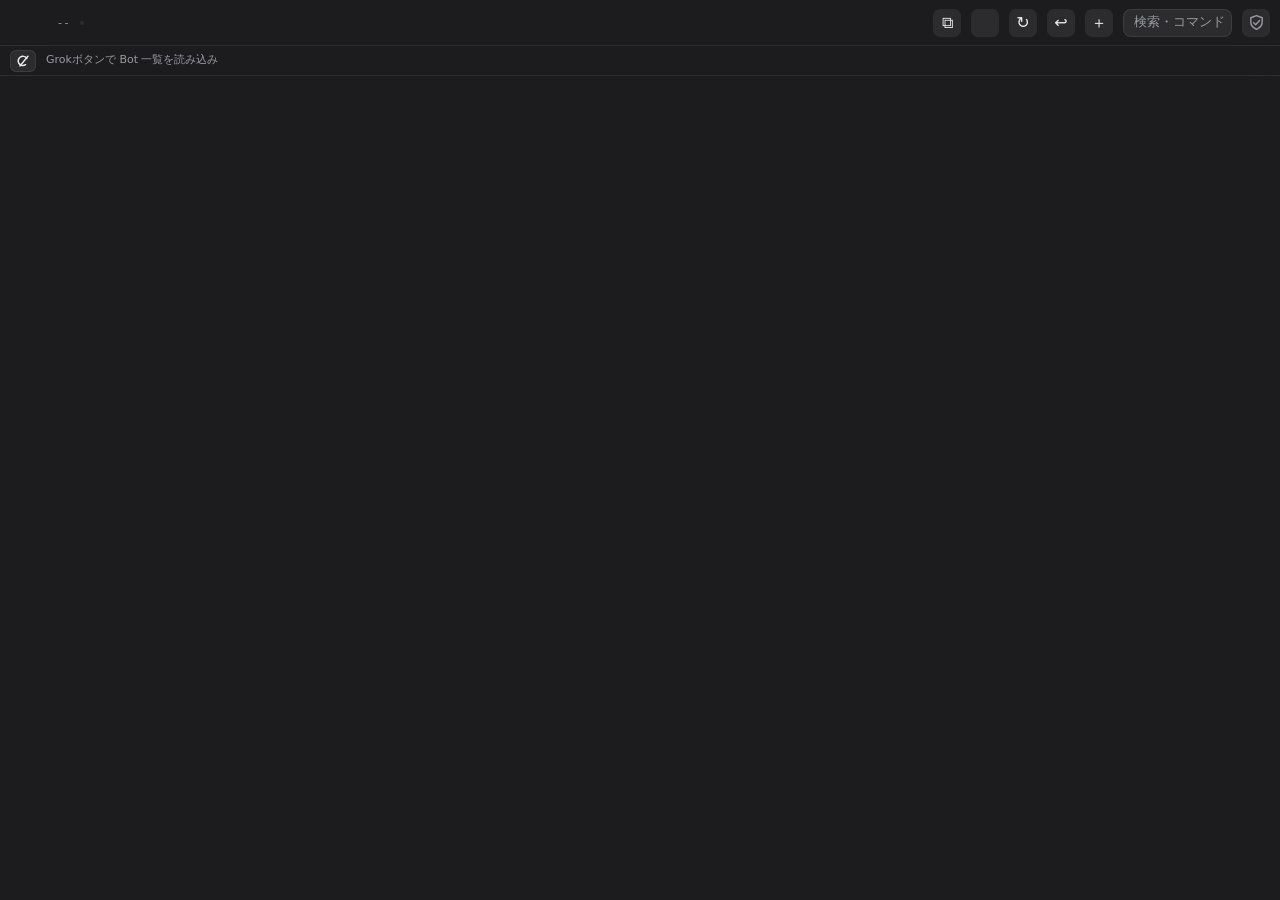
==== src/index.html @ b52bf48a "Initial public release" ====
<!DOCTYPE html><html lang="ja"><head><meta charset="utf-8">
<meta http-equiv="Content-Security-Policy" content="default-src 'self'; style-src 'self' 'unsafe-inline'; img-src 'self' https: data:">
<link rel="stylesheet" href="style.css"></head><body>
<header id="top">
  <div id="tl-space"></div>
  <div id="mem" title="このアプリ全体のメモリ使用量（全プロセスの合計）">--</div>
  <div class="seg" id="presets" role="tablist" aria-label="レイアウト"></div>
  <div id="strip" aria-label="ペイン一覧"></div>
  <div id="others-sep"></div><div id="others" aria-label="他のウィンドウのペイン"></div>
  <div id="queue-sum"></div>
  <div id="unread-sum" title="次の未読ペインへ (⌘J)"></div>
  <button id="save-warn"></button>
  <button class="icon-btn" id="ws-btn" title="レイアウト保存・切替（保存したペイン構成をワンクリックで開く）">⧉</button>
  <button class="icon-btn" id="sync-cols" title="上下の幅を同期: ON"></button>
  <button class="icon-btn" id="reload-all" title="全ペインを再読み込み (⌘⇧R)">↻</button>
  <button class="icon-btn" id="reopen" title="閉じたペインを開き直す (⌘⇧T)">↩</button>
  <button class="icon-btn" id="add" title="新しいペイン (⌘T)">＋</button>
  <button class="pill" id="cmdk" title="コマンドパレット (⌘K)"><span>検索・コマンド</span><kbd>⌘K</kbd></button>
  <button class="pill usage" id="u-codex" data-kind="codex" hidden><span class="uico"></span><span class="uval">--</span></button>
  <button class="pill usage" id="u-claude" data-kind="claude" hidden><span class="uico"></span><span class="uval">--</span></button>
  <button class="pill usage" id="u-kimi" data-kind="kimi" hidden><span class="uico"></span><span class="uval">--</span></button>
  <button class="pill usage" id="u-antigravity" data-kind="antigravity" hidden><span class="uico"></span><span class="uval">--</span></button>
  <button class="pill usage" id="usage" data-kind="grok" hidden><span class="uico"></span><span class="uval">--</span></button>
  <button class="icon-btn" id="approve-btn" title="承認Bot"><svg viewBox="0 0 18 18" width="17" height="17" fill="none" stroke="currentColor" stroke-width="1.5" stroke-linecap="round" stroke-linejoin="round"><path d="M9 1.8 15 4v4.6c0 3.6-2.5 6.2-6 7.6-3.5-1.4-6-4-6-7.6V4z"/><path d="M6 9.2l2.1 2.1L12.2 7"/></svg></button>
</header>
<nav id="favbar" aria-label="Grok Bot・お気に入り"><button id="fav-star" aria-label="Grok：Bot一覧を読み込み直す" title="Grok：クリックでBot一覧を読み込み直す（grok.com のサイドバーの全Bot・グループ。増えた・消えた・名前・アイコンを反映）"><svg viewBox="0 0 16 16" width="14" height="14" fill="none" stroke="currentColor" stroke-width="1.7" stroke-linecap="round"><path d="M12.3 5.1A5.3 5.3 0 1 0 10.9 12.2"/><path d="M4.6 13.6 13.6 2.6"/></svg></button><span id="gbar-note" role="status"></span><div id="favs"></div><span id="fav-hint">Grokボタンで Bot 一覧を読み込み</span></nav>
<div id="panes"></div>
<div id="drop-hint"></div>
<div id="splits"></div>
<script src="local-icons.js"></script><script src="gbar-pages.js"></script><script src="renderer.js"></script></body></html>
---- src/style.css ----
:root{
  --font:-apple-system,BlinkMacSystemFont,"SF Pro Text","Hiragino Sans","Hiragino Kaku Gothic ProN","Noto Sans JP","Segoe UI",system-ui,sans-serif;
  --bg:#1c1c1e; --bar:rgba(30,30,32,.72); --card:#232325; --head:#2a2a2d; --head-hi:#323236;
  --text:#ececf0; --dim:#9a9aa2; --line:rgba(255,255,255,.08); --line2:rgba(255,255,255,.14);
  --accent:#0a84ff; --glow:#ff9f0a; --badge:#ff453a; --ctl:rgba(255,255,255,.07); --ctl-hi:rgba(255,255,255,.13);
  --shadow:0 1px 2px rgba(0,0,0,.35),0 4px 14px rgba(0,0,0,.25);
}
body.light{
  --bg:#ececee; --bar:rgba(246,246,248,.78); --card:#fff; --head:#f6f6f8; --head-hi:#ffffff;
  --text:#1d1d1f; --dim:#6e6e73; --line:rgba(0,0,0,.08); --line2:rgba(0,0,0,.14);
  --ctl:rgba(0,0,0,.05); --ctl-hi:rgba(0,0,0,.09); --shadow:0 1px 2px rgba(0,0,0,.08),0 4px 14px rgba(0,0,0,.06);
}
*{box-sizing:border-box}
html,body{height:100%}
body{margin:0;background:var(--bg);color:var(--text);font:12.5px/1.3 var(--font);overflow:hidden;-webkit-font-smoothing:antialiased;user-select:none;cursor:default}
body.mac{background:transparent}
body.mac #panes{background:transparent}
button{font:inherit;color:inherit}
kbd{font:10.5px var(--font);color:var(--dim);background:var(--ctl);border:1px solid var(--line);border-radius:4px;padding:0 4px;margin-left:6px}

/* ---- top bar ---- */
#top{position:fixed;inset:0 0 auto 0;height:46px;display:flex;align-items:center;gap:10px;padding:0 10px;
  background:var(--bar);backdrop-filter:saturate(180%) blur(20px);border-bottom:1px solid var(--line);-webkit-app-region:drag;z-index:5}
#top>*{-webkit-app-region:no-drag}
#tl-space{width:0;flex:none;-webkit-app-region:drag}
body.mac #tl-space{width:68px}
.seg{display:flex;background:var(--ctl);border-radius:8px;padding:2px;gap:1px;flex:none}
.seg button{display:flex;align-items:center;gap:5px;border:0;background:transparent;border-radius:6px;padding:4px 7px;color:var(--dim);transition:background .15s,color .15s}
.seg button svg{fill:currentColor;opacity:.85}
.seg button span{font-size:11px;font-variant-numeric:tabular-nums}
.seg button:hover{color:var(--text);background:var(--ctl)}
.seg button.active{background:var(--head-hi);color:var(--text);box-shadow:0 1px 2px rgba(0,0,0,.25)}
#strip{flex:1;min-width:0;display:flex;gap:4px;overflow-x:auto;scrollbar-width:none;padding:2px 0}
#strip::-webkit-scrollbar{display:none}
.chip{display:flex;align-items:center;gap:5px;width:84px;flex:none;border:1px solid transparent;background:transparent;border-radius:7px;padding:3px 7px 3px 5px;color:var(--dim);transition:background .15s,color .15s,border-color .15s}
.chip:hover{background:var(--ctl);color:var(--text)}
.chip.focused{background:var(--ctl-hi);color:var(--text)}
.chip.colored{box-shadow:inset 2px 0 0 var(--pc)}
.chip.glow{color:var(--text);border-color:color-mix(in srgb,var(--glow) 60%,transparent);background:color-mix(in srgb,var(--glow) 14%,transparent)}
.clabel{flex:1;min-width:0;overflow:hidden;white-space:nowrap;text-overflow:clip;text-align:left}
.cfav,.fav{width:14px;height:14px;flex:none;display:grid;place-items:center}
.cfav img,.fav img{width:14px;height:14px;border-radius:3px}
.letter{width:14px;height:14px;border-radius:4px;background:var(--ctl-hi);font-size:9px;font-weight:700;display:grid;place-items:center;color:var(--dim)}
.cbadge,.badge{min-width:17px;height:17px;padding:0 5px;border-radius:9px;background:var(--badge);color:#fff;font-size:10.5px;font-weight:700;display:inline-grid;place-items:center;font-variant-numeric:tabular-nums;flex:none}
.chip:not(.glow) .cbadge{background:var(--ctl-hi);color:var(--text)}
#unread-sum{display:none;align-items:center;gap:6px;font-size:11.5px;color:var(--glow);font-weight:600;padding:3px 8px;border-radius:7px;cursor:pointer;flex:none}
#unread-sum.show{display:flex}
#unread-sum:hover{background:var(--ctl)}
/* (#01) 対応 n: opens the 対応キュー; the dot is the colour of the first item's kind (要返信 / 未確認の新着 / 観測異常 / 待機) */
#queue-sum{display:none;align-items:center;gap:6px;font-size:11.5px;color:var(--text);font-weight:600;padding:3px 8px;border-radius:7px;cursor:pointer;flex:none}
#queue-sum.show{display:flex}
#queue-sum:hover{background:var(--ctl)}
#queue-sum .dot{width:7px;height:7px;border-radius:50%;background:#30d158}
#queue-sum[data-k="REPLY"] .dot{background:var(--glow)}
#queue-sum[data-k="UNOPENED"] .dot{background:#64d2ff}
#queue-sum[data-k="ISSUE"] .dot{background:#ff453a}
#unread-sum .dot{width:7px;height:7px;border-radius:50%;background:var(--glow);box-shadow:0 0 8px var(--glow);animation:pulse 1.6s ease-in-out infinite}
.icon-btn{width:28px;height:28px;border-radius:7px;border:0;background:var(--ctl);font-size:16px;line-height:1;color:var(--text);flex:none;transition:background .15s}
.icon-btn:hover{background:var(--ctl-hi)} .icon-btn:disabled{opacity:.35}
.pill{display:flex;align-items:center;gap:2px;height:28px;border:1px solid var(--line);border-radius:8px;background:var(--ctl);color:var(--dim);padding:0 6px 0 10px;flex:none;transition:background .15s}
.pill:hover{background:var(--ctl-hi);color:var(--text)}

/* ---- pane cards ---- */
#panes{position:fixed;inset:0;background:var(--bg)}
.pane{position:absolute;border-radius:9px;background:var(--card);box-shadow:var(--shadow);outline:1px solid var(--line);
  transition:left .14s cubic-bezier(.2,.8,.2,1),top .14s cubic-bezier(.2,.8,.2,1),width .14s cubic-bezier(.2,.8,.2,1),height .14s cubic-bezier(.2,.8,.2,1),outline-color .2s,box-shadow .25s,opacity .16s,transform .16s}
.pane.entering{opacity:0;transform:scale(.97)} .pane.leaving{opacity:0;transform:scale(.97)}
.pane.hidden{opacity:0;pointer-events:none}
.pane.focused{outline:2px solid var(--accent);outline-offset:0}
.pane.unread{outline:2px solid var(--glow);box-shadow:0 0 0 1px var(--glow),0 0 18px color-mix(in srgb,var(--glow) 55%,transparent);animation:glow 1.8s ease-in-out infinite alternate}
@keyframes glow{from{box-shadow:0 0 0 1px var(--glow),0 0 8px color-mix(in srgb,var(--glow) 35%,transparent)}to{box-shadow:0 0 0 1px var(--glow),0 0 22px color-mix(in srgb,var(--glow) 70%,transparent)}}
@keyframes pulse{50%{opacity:.4}}
.head{height:30px;display:flex;align-items:center;gap:6px;padding:0 4px 0 9px;background:var(--head);border-radius:9px 9px 0 0;border-bottom:1px solid var(--line);position:relative;cursor:grab}
.pane.colored .head::before{content:"";position:absolute;left:0;top:7px;bottom:7px;width:3px;border-radius:0 3px 3px 0;background:var(--pc)}
.pane.colored .head{background:linear-gradient(90deg,color-mix(in srgb,var(--pc) 16%,var(--head)),var(--head) 60%)}
.pane.unread .head{background:linear-gradient(90deg,color-mix(in srgb,var(--glow) 22%,var(--head)),var(--head) 70%)}
.titlebox{flex:1;min-width:0;position:relative;height:22px;display:flex;align-items:center}
.title{flex:1;min-width:0;overflow:hidden;text-overflow:ellipsis;white-space:nowrap;cursor:text;padding:2px 4px;border-radius:5px}
.title:hover{background:var(--ctl)}
.title b{font-weight:600;margin-right:6px}
.title .sub{color:var(--dim)}
.url{position:absolute;inset:0;width:100%;opacity:0;pointer-events:none;background:var(--card);color:var(--text);border:1px solid var(--accent);border-radius:6px;padding:0 7px;font:12px var(--font);outline:none;box-shadow:0 0 0 3px color-mix(in srgb,var(--accent) 30%,transparent);transition:opacity .12s}
.pane.editing .url{opacity:1;pointer-events:auto}
.pane.editing .title{visibility:hidden}
.meta{display:flex;gap:5px;color:var(--dim);font-size:10.5px;flex:none}
.badge:empty{display:none}
.badge.quiet{background:var(--ctl-hi);color:var(--text)}
.tools{display:flex;gap:1px;flex:none;opacity:.0;transition:opacity .15s}
.pane:hover .tools,.pane.focused .tools,.pane.editing .tools{opacity:1}
.tools button{width:22px;height:22px;border:0;border-radius:5px;background:transparent;color:var(--dim);font-size:14px;line-height:1;display:grid;place-items:center;transition:background .12s,color .12s}
.tools button:hover{background:var(--ctl-hi);color:var(--text)}
.tools button.x:hover{background:#ff453a;color:#fff}
.tools button:disabled{opacity:.3;pointer-events:none}
.pane.loading .head::after{content:"";position:absolute;left:0;right:0;bottom:-1px;height:2px;background:linear-gradient(90deg,transparent,var(--accent),transparent);background-size:40% 100%;background-repeat:no-repeat;animation:load 1s linear infinite}
@keyframes load{from{background-position:-40% 0}to{background-position:140% 0}}
body.dragging .pane{outline-style:dashed}
.pane.drop-over{outline:2px dashed var(--accent);transform:scale(.99)}
.pane.drag-src{opacity:.6}
/* (dock) a header drag: the views are hidden behind stills of their pages; the light red preview is the place the dragged pane would take */
.pane .dockshot{display:none;position:absolute;left:0;top:30px;width:100%;height:calc(100% - 30px);border-radius:0 0 9px 9px;pointer-events:none}
body.docking .pane .dockshot[src]{display:block}
#drop-hint{display:none;position:fixed;z-index:6;pointer-events:none;border-radius:9px;background:rgba(255,69,58,.16);box-shadow:inset 0 0 0 2px rgba(255,69,58,.6);transition:left .08s,top .08s,width .08s,height .08s}
#drop-hint.on{display:block}
@media (prefers-reduced-motion:reduce){*{animation:none!important;transition:none!important}}

/* ---- favorites bar ---- */
#favbar{position:fixed;left:0;right:0;top:46px;height:30px;display:flex;align-items:center;gap:6px;padding:0 10px;background:var(--bar);backdrop-filter:saturate(180%) blur(20px);border-bottom:1px solid var(--line);z-index:4}
#favbar.drop-over{background:color-mix(in srgb,var(--accent) 18%,var(--bar))}
/* the Grok button (reads the Bot list again; spins while it reads) + its short outcome; pins / favorites / grok.com's sections follow */
#fav-star{display:grid;place-items:center;width:26px;height:22px;flex:none;padding:0;border:1px solid var(--line);border-radius:6px;background:var(--ctl);color:var(--text);transition:background .12s}
#fav-star:hover{background:var(--ctl-hi)}
#fav-star.busy{cursor:progress}
#fav-star.busy svg{animation:gspin 1s linear infinite}
@keyframes gspin{to{transform:rotate(360deg)}}
#gbar-note{flex:none;max-width:360px;overflow:hidden;white-space:nowrap;text-overflow:ellipsis;color:var(--dim);font-size:11px}
#gbar-note:empty{display:none}
/* one page of the bar at a time (renderer.js / gbar-pages.js): no sideways scroll; a fixed height so a page change never resizes it */
#favs{display:flex;align-items:center;gap:4px;overflow:hidden;min-width:0;flex:1;height:22px}
#gbar-next{margin-left:auto;color:var(--dim);font-size:11.5px}
#gbar-next:hover{color:var(--text)}
#fav-hint{color:var(--dim);font-size:11px;position:absolute;left:46px;pointer-events:none}
#gbar-note:not(:empty)~#fav-hint{display:none!important}
.fav-btn.gbot{max-width:136px;padding:0 7px 0 4px}
.gic{width:16px;height:16px;border-radius:50%;flex:none;object-fit:cover}
.gbot .fic{width:16px;height:16px;border-radius:50%}
.fav-btn.gpin{border-color:color-mix(in srgb,var(--glow) 45%,var(--line))}
.gmark{flex:none;font-size:9px;opacity:.75}
.gsec{flex:none;padding:0 2px 0 6px;color:var(--dim);font-size:10px;font-weight:600;white-space:nowrap}
.gsep{flex:none;width:1px;height:16px;margin:0 4px;background:var(--line2)}
.fav-btn{display:flex;align-items:center;gap:5px;width:auto;max-width:96px;overflow:hidden;white-space:nowrap;flex:none;height:22px;border:1px solid var(--line);background:var(--ctl);border-radius:6px;padding:0 8px;color:var(--text);transition:background .12s,transform .12s}
.fav-btn:hover{background:var(--ctl-hi)}
.fav-btn:active{transform:scale(.97)}
.fav-btn.drop-over{outline:2px dashed var(--accent)}
.fav-btn.drag-src{opacity:.5}
.fic{width:14px;height:14px;border-radius:4px;background:var(--ctl-hi);font-size:9px;font-weight:700;display:grid;place-items:center;flex:none;color:var(--dim)}
.flabel{flex:1;min-width:0;overflow:hidden;white-space:nowrap;text-overflow:clip;text-align:left;font-size:11.5px}
.cfav.ccount{min-width:14px;width:auto;height:14px;padding:0 3px;border-radius:7px;background:#8e8e93;color:#fff;font-size:10px;font-weight:700;line-height:14px;font-variant-numeric:tabular-nums}
.cfav.ccount.hot{background:var(--glow)}
.chip{height:24px;line-height:1}
.chip .cicon{flex:none;box-sizing:border-box;min-width:16px;height:16px;padding:0 3px;border-radius:5px;display:inline-flex;align-items:center;justify-content:center;background:var(--ctl-hi);color:var(--text);font-size:10px;font-weight:700;line-height:1;font-variant-numeric:tabular-nums}
.chip .cicon.ccount{border-radius:8px;background:#8e8e93;color:#fff}
.chip .cicon.ccount.hot{background:var(--glow)}
.chip .clabel{display:flex;align-items:center;height:16px;line-height:16px;font-size:12px}
.compact-btn{flex:none;height:24px;min-width:24px;border:none;border-radius:6px;background:transparent;color:var(--dim);font-size:13px;cursor:pointer}
.compact-btn:hover{background:var(--ctl)}
.compact-btn.active{background:var(--ctl-hi);color:var(--text)}
body.compact .chip{width:auto;padding:3px 4px;gap:0}
body.compact .chip .clabel{display:none}

.pill.usage{padding:0 5px 0 7px;gap:6px;margin-left:0;font-variant-numeric:tabular-nums}
.pill.usage.spin{opacity:.6}

:root{--wait:#30d158}
.pane.waiting:not(.unread){outline:2px solid var(--wait);box-shadow:0 0 0 1px var(--wait),0 0 16px color-mix(in srgb,var(--wait) 50%,transparent)}
.pane.waiting.unread{outline-color:var(--wait)}
.pane.waiting .head{background:linear-gradient(90deg,color-mix(in srgb,var(--wait) 20%,var(--head)),var(--head) 70%)}
.chip .wdot{flex:none;width:6px;height:6px;border-radius:50%;background:var(--wait);margin-left:3px;box-shadow:0 0 4px var(--wait)}
.chip{position:relative}
body.compact .chip .wdot{position:absolute;top:2px;right:2px;margin:0}
#splits{position:absolute;inset:0;pointer-events:none;z-index:5}
.splitter{position:absolute;pointer-events:auto;border-radius:3px;transition:background .12s}
.splitter.c{cursor:col-resize} .splitter.r{cursor:row-resize}
.splitter:hover,body.splitting .splitter{background:color-mix(in srgb,var(--accent) 55%,transparent)}
body.split-c{cursor:col-resize} body.split-r{cursor:row-resize}

.pill.usage .uico{display:grid;place-items:center;color:var(--text)}
.pill.usage .uico svg{width:14px;height:14px;display:block}
.pill.usage .uval{display:inline-flex;align-items:center;justify-content:center;gap:3px;width:36px;min-width:36px;height:20px;padding:0;border-radius:10px;font-size:11.5px;font-weight:700;line-height:1;color:var(--text);box-sizing:border-box}
.lv-g{--lv:#30d158}.lv-y{--lv:#ffb800}.lv-r{--lv:#ff453a}
.pill.usage.mode-left .uval{background:var(--lv);color:#fff;text-shadow:0 0 1px rgba(0,0,0,.25)}
.pill.usage.mode-left.lv-y .uval{color:#3a2c00;text-shadow:none}
.pill.usage.mode-used .uval{background:transparent;color:var(--lv);box-shadow:inset 0 0 0 1.6px var(--lv)}
.pill.usage.mode-today.lv-g{--lv:#8b5cf6}
.pill.usage.mode-today.lv-y{--lv:#b99bff}
.pill.usage.mode-today.lv-r{--lv:#e04fd8}
.pill.usage.mode-today .uval{background:var(--lv);color:#fff;text-shadow:0 0 1px rgba(0,0,0,.25)}
.pill.usage.mode-today.lv-y .uval{color:#2a1654;text-shadow:none}
.pill.usage .mico{display:block;width:14px;height:14px;-webkit-mask-size:contain;mask-size:contain;-webkit-mask-repeat:no-repeat;mask-repeat:no-repeat;-webkit-mask-position:center;mask-position:center;background:currentColor}
.pill.usage .gico{display:block;width:15px;height:15px;border-radius:4px}
.pill.usage.err .uval{background:transparent;box-shadow:none;color:var(--dim);font-weight:500}
.pill.usage.err{opacity:.8}
#top>.pill.usage{margin-left:0}
@media (max-width:1280px){#cmdk kbd{display:none}}
@media (max-width:1100px){#cmdk span{display:none}#cmdk::before{content:"⌘K"}#unread-sum kbd{display:none}.pill.usage{padding:0 3px 0 5px;gap:4px}.pill.usage .uval{width:32px;min-width:32px;font-size:11px}}
@media (max-width:900px){.pill.usage .uico{display:none}.pill.usage{padding:0 3px}}

.pill.usage.stale{opacity:.55}

/* waiting = green, working = red (decided by the bot's latest closing marker) */
:root{--work:#ff453a}
.pane.working{outline:2px solid var(--work);box-shadow:0 0 0 1px var(--work),0 0 14px color-mix(in srgb,var(--work) 45%,transparent);animation:none}
.pane.working.unread{outline-color:var(--work)}
.pane.working .head{background:linear-gradient(90deg,color-mix(in srgb,var(--work) 20%,var(--head)),var(--head) 70%)}
.pane.waiting{animation:none}
.chip.waiting{border-color:color-mix(in srgb,var(--wait) 65%,transparent);background:color-mix(in srgb,var(--wait) 14%,transparent);color:var(--text)}
.chip.working{border-color:color-mix(in srgb,var(--work) 65%,transparent);background:color-mix(in srgb,var(--work) 14%,transparent);color:var(--text)}
.chip.waiting .cicon.ccount{background:var(--wait);color:#fff}
.chip.working .cicon.ccount{background:var(--work);color:#fff}
.chip .wdot.work{background:var(--work);box-shadow:0 0 4px var(--work)}
.badge.wait{background:var(--wait)} .badge.work{background:var(--work)}
.chip .cicon{cursor:pointer}
.chip .cicon.copied{background:var(--wait);color:#fff}
.pane.waiting.unread{box-shadow:0 0 0 1px var(--wait),0 0 16px color-mix(in srgb,var(--wait) 50%,transparent);animation:none}

/* 上下の幅を同期 */
#sync-cols{display:grid;place-items:center;color:var(--dim)}
#sync-cols.on{color:#fff;background:var(--accent)}
#sync-cols.na{opacity:.35;cursor:default}
#sync-cols.pulse{animation:syncpulse .7s ease-out}
@keyframes syncpulse{0%{box-shadow:0 0 0 0 color-mix(in srgb,var(--accent) 80%,transparent);transform:scale(1)}40%{transform:scale(1.18)}100%{box-shadow:0 0 0 9px transparent;transform:scale(1)}}

/* 使用量表示: a gauge not shown (設定 > 使用量表示) / Antigravity (no web usage page: icon and "--" only, the popover explains) */
.pill.usage[hidden]{display:none}
.pill.usage.info .uval{background:transparent;box-shadow:none;color:var(--dim);font-weight:500}
/* not connected / sign-in lapsed (web) / Claude Code login expired (local) -> muted with a small warning mark; click opens the login window / re-auth dialog */
.pill.usage.needlogin{opacity:.75;position:relative;cursor:pointer}
.pill.usage.needlogin::after{content:"!";position:absolute;right:-3px;top:-4px;width:12px;height:12px;border-radius:50%;background:#ff9f0a;color:#1c1c1e;font-size:9px;font-weight:800;line-height:12px;text-align:center}

.meta .zind{color:#ffb800;font-weight:600}

/* memory meter (top-left, fixed width so it never shifts with the digits) */
#mem{flex:none;width:50px;text-align:right;font:11px/1 ui-monospace,"SF Mono",Menlo,Consolas,monospace;font-variant-numeric:tabular-nums;color:var(--dim);letter-spacing:0;white-space:nowrap;overflow:hidden;cursor:default}
/* notification chips of other windows */
#others-sep,#others{display:none;flex:none}
#others-sep.show{display:block;width:1px;height:20px;background:var(--line2);margin:0 4px 0 6px}
#others.show{display:flex;align-items:center;gap:4px;max-width:34%;overflow-x:auto;scrollbar-width:none}
#others::-webkit-scrollbar{display:none}
.owin{flex:none;font-size:9.5px;font-weight:700;color:var(--dim);border:1px solid var(--line2);border-radius:5px;min-width:15px;height:15px;line-height:13px;text-align:center;padding:0 3px;margin-left:2px}
.ochip{position:relative;flex:none;height:24px;min-width:24px;padding:0 3px;border:1px solid transparent;border-radius:7px;background:transparent;color:var(--dim);display:flex;align-items:center;justify-content:center;transition:background .15s}
.ochip:hover{background:var(--ctl);color:var(--text)}
.ochip .oc{box-sizing:border-box;min-width:16px;height:16px;padding:0 3px;border-radius:5px;display:inline-flex;align-items:center;justify-content:center;background:var(--ctl-hi);color:var(--text);font-size:10px;font-weight:700;font-variant-numeric:tabular-nums}
.ochip.glow{border-color:color-mix(in srgb,var(--glow) 60%,transparent);background:color-mix(in srgb,var(--glow) 14%,transparent);color:var(--text)}
.ochip.glow .oc{background:var(--glow);color:#fff}
.ochip.waiting{border-color:color-mix(in srgb,var(--wait) 65%,transparent);background:color-mix(in srgb,var(--wait) 14%,transparent);color:var(--text)}
.ochip.working{border-color:color-mix(in srgb,var(--work) 65%,transparent);background:color-mix(in srgb,var(--work) 14%,transparent);color:var(--text)}
.ochip.waiting .oc{background:var(--wait);color:#fff}
.ochip.working .oc{background:var(--work);color:#fff}
.ochip .od{position:absolute;top:2px;right:2px;width:6px;height:6px;border-radius:50%;background:var(--wait);box-shadow:0 0 4px var(--wait)}
.ochip .od.work{background:var(--work);box-shadow:0 0 4px var(--work)}
#approve-btn{display:grid;place-items:center;color:var(--dim)}
#approve-btn:hover{color:var(--text)}
#ws-btn.saved{background:var(--wait);color:#fff}
#ws-btn.active-ws{box-shadow:inset 0 -2px 0 var(--accent)}

/* sleeping panes */
.tools button.slp{font-size:12px;opacity:.38;filter:grayscale(1)}
.tools button.slp.on{opacity:1;filter:none;background:color-mix(in srgb,var(--accent) 22%,transparent)}
.pane .sleepph{display:none;position:absolute;left:0;right:0;top:30px;bottom:0;flex-direction:column;align-items:center;justify-content:center;gap:8px;color:var(--dim);cursor:pointer;background:color-mix(in srgb,var(--card) 80%,#000);border-radius:0 0 9px 9px}
.pane .sleepph span{font-size:15px;font-weight:600}
.pane .sleepph small{font-size:11px;opacity:.7;max-width:80%;text-align:center}
.pane.sleeping .sleepph{display:flex}
.pane.sleeping .sleepph:hover{color:var(--text)}
.chip .zz{font-size:9px;margin-left:2px;opacity:.8}

/* unopened = a sleeping pane got a new bot message (found by the background check). Cyan, distinct from green / red / orange / grey */
:root{--unop:#32d4f5}
.pane.unopened,.pane.unopened.waiting,.pane.unopened.working{outline:2px solid var(--unop);box-shadow:0 0 0 1px var(--unop),0 0 18px color-mix(in srgb,var(--unop) 55%,transparent);animation:none}
.pane.unopened .head{background:linear-gradient(90deg,color-mix(in srgb,var(--unop) 26%,var(--head)),var(--head) 70%)}
.pane .sleepph .sp2{display:none;color:var(--unop)}
.pane.unopened .sleepph .sp1{display:none}
.pane.unopened .sleepph .sp2{display:block}
.pane.unopened .sleepph{color:var(--unop)}
.chip.unopened{border-color:color-mix(in srgb,var(--unop) 70%,transparent);background:color-mix(in srgb,var(--unop) 16%,transparent);color:var(--text)}
.chip.unopened .cicon.ccount,.chip .cicon.ccount.unop{background:var(--unop);color:#04323d}
.ochip.unopened{border-color:color-mix(in srgb,var(--unop) 70%,transparent);background:color-mix(in srgb,var(--unop) 16%,transparent);color:var(--text)}
.ochip.unopened .oc{background:var(--unop);color:#04323d}
.badge.unop{background:var(--unop);color:#04323d}

/* done = latest marker is 🟣 終了 (nothing left to do): purple ring / chip / count / dot. No glow, no notification. */
:root{--done:#a855f7}
.pane.done{outline:2px solid var(--done);box-shadow:0 0 0 1px var(--done),0 0 14px color-mix(in srgb,var(--done) 45%,transparent);animation:none}
.pane.done .head{background:linear-gradient(90deg,color-mix(in srgb,var(--done) 20%,var(--head)),var(--head) 70%)}
.chip.done{border-color:color-mix(in srgb,var(--done) 65%,transparent);background:color-mix(in srgb,var(--done) 14%,transparent);color:var(--text)}
.chip.done .cicon.ccount{background:var(--done);color:#fff}
.chip .wdot.done{background:var(--done);box-shadow:0 0 4px var(--done)}
.badge.done{background:var(--done);color:#fff}
.ochip.done{border-color:color-mix(in srgb,var(--done) 65%,transparent);background:color-mix(in srgb,var(--done) 14%,transparent);color:var(--text)}
.ochip.done .oc{background:var(--done);color:#fff}
.ochip .od.done{background:var(--done);box-shadow:0 0 4px var(--done)}
/* unopened (cyan) stays on top of green / red / purple */
.pane.unopened.done{outline:2px solid var(--unop);box-shadow:0 0 0 1px var(--unop),0 0 18px color-mix(in srgb,var(--unop) 55%,transparent)}
.chip.unopened.done{border-color:color-mix(in srgb,var(--unop) 70%,transparent);background:color-mix(in srgb,var(--unop) 16%,transparent)}

/* sleeping placeholder keeps the pane's marker colour: purple = 終了, green = 待機中 (cyan 'unopened' still wins) */
.pane.sleeping.done:not(.unopened) .sleepph{color:var(--done)}
.pane.sleeping.waiting:not(.unopened) .sleepph{color:var(--wait)}
.pane.sleeping.done:not(.unopened) .sleepph:hover,.pane.sleeping.waiting:not(.unopened) .sleepph:hover{color:var(--text)}

/* the request quoted above the 🟢 marker, shown while a 待機中 pane sleeps */
.pane .sleepph .sleepq{display:none;margin:2px 0 0;max-width:82%;max-height:42%;overflow:auto;text-align:left;white-space:pre-wrap;word-break:break-word;font-size:12.5px;font-weight:400;line-height:1.5;color:var(--text);padding:8px 12px;border-left:3px solid var(--wait);border-radius:0 8px 8px 0;background:color-mix(in srgb,var(--wait) 10%,transparent)}
.pane .sleepph .sleepq.on{display:block}

/* (#33) the background check of a sleeping pane: last success / next check / failures in a row, or stopped after a sign-in page (two buttons) */
.pane .sleepph .chk{display:none;align-items:center;gap:8px;flex-wrap:wrap;justify-content:center;max-width:86%}
.pane .sleepph .chk.on{display:flex}
.pane .sleepph .chk .chkt{font-size:11.5px;font-weight:500;opacity:.85}
.pane .sleepph .chk .pbx{display:none}
.pane .sleepph .chk.hold .pbx{display:inline-flex;align-items:center}
.pane .sleepph .chk.hold .chkt{color:var(--accent);font-weight:600;opacity:1}

.pane .sleepph .sleepid{display:flex;flex-direction:column;align-items:center;gap:2px;max-width:86%;text-align:center;margin-bottom:4px}
.pane .sleepph .sleepid .sn{font-size:22px;font-weight:700;line-height:1.25;color:var(--text);word-break:break-word}
.pane .sleepph .sleepid .sg{font-size:13px;font-weight:500;opacity:.8;word-break:break-word}
/* (#22) restored asleep after a restart: name / group / marker are the saved ones (前回・未再確認); muted, no marker colour */
.pane .sleepph .sleepr{display:none;max-width:86%;text-align:center;font-size:12px;font-weight:500;opacity:.8;word-break:break-word;margin-top:-4px}
.pane .sleepph .sleepr.on{display:block}

/* stale = the green / red / purple shown is the last confirmed value, not yet confirmed for the page as it is now (reload / move / reply being written) */
.chip.stale .wdot,.pane.stale .badge{opacity:.45}
.meta .lastok{font-weight:600}

/* panes.json could not be read (recovery) or saved: stays until resolved; click = recovery list / retry */
#save-warn{display:none;align-items:center;height:24px;padding:0 9px;border:0;border-radius:7px;background:rgba(255,69,58,.16);color:#ff453a;font-size:11.5px;font-weight:600;flex:none;cursor:pointer}
#save-warn.show{display:flex}
#save-warn:hover{background:rgba(255,69,58,.26)}

/* waiting for a load slot (#31): a pane with nothing to show yet keeps its view hidden behind this placeholder (no blank page); a pane showing a
   page keeps it and says so in the header; a sleeping one says so in its placeholder. 取消 ends only the wait (idle: click loads it) */
.pane .loadph{display:none;position:absolute;left:0;right:0;top:30px;bottom:0;flex-direction:column;align-items:center;justify-content:center;gap:8px;color:var(--dim);background:var(--card);border-radius:0 0 9px 9px}
.pane.held .loadph{display:flex}
.pane .loadph span{font-size:14px;font-weight:600}
.pane .loadph small{font-size:11px;opacity:.7;max-width:80%;text-align:center}
.pane .loadph .lp2{display:none}
.pane.idle .loadph{cursor:pointer}
.pane.idle .loadph:hover{color:var(--text)}
.pane.idle .loadph .lp1,.pane.idle .loadph .lqx,.pane.idle .loadph small{display:none}
.pane.idle .loadph .lp2{display:block}
.pane .sleepph .sp3{display:none;align-items:center;gap:10px}
.pane.lqwait .sleepph .sp3{display:flex}
.pane.lqwait .sleepph .sp1,.pane.lqwait .sleepph .sp2{display:none}
.lpn{font-weight:500;margin-left:2px}
.lqx,.pbx{flex:none;height:22px;padding:0 10px;border:1px solid var(--line2);border-radius:6px;background:var(--ctl);color:var(--text);font-size:11.5px;font-weight:500;cursor:pointer}
.lqx:hover,.pbx:hover{background:var(--ctl-hi)}
.meta .lqw{color:var(--accent);font-weight:600}
.meta .lqx{height:18px;padding:0 6px;font-size:10.5px}

/* (#32) the page's renderer is gone: main hides the view, this placeholder says so (manual 再読み込み only; waiting for a slot / reloading
   instead of the button). A failed load / unresponsive page: a note in the header only */
.pane .goneph{display:none;position:absolute;left:0;right:0;top:30px;bottom:0;flex-direction:column;align-items:center;justify-content:center;gap:8px;color:var(--dim);background:var(--card);border-radius:0 0 9px 9px}
.pane.gone .goneph{display:flex}
.pane.gone .loadph{display:none}
.pane .goneph .gp1{font-size:15px;font-weight:600;color:var(--text)}
.pane .goneph small{font-size:11px;opacity:.7;max-width:80%;text-align:center}
.pane .goneph .gp2,.pane .goneph .gp3{display:none;align-items:center;gap:10px;font-size:13px;font-weight:600}
.pane.gone.lqwait .goneph .gpr,.pane.gone.loading .goneph .gpr{display:none}
.pane.gone.lqwait .goneph .gp2{display:flex}
.pane.gone.loading:not(.lqwait) .goneph .gp3{display:flex}
.meta .rfail{color:#ff9f0a;font-weight:600}
.meta .rhang{color:var(--dim);font-weight:600}
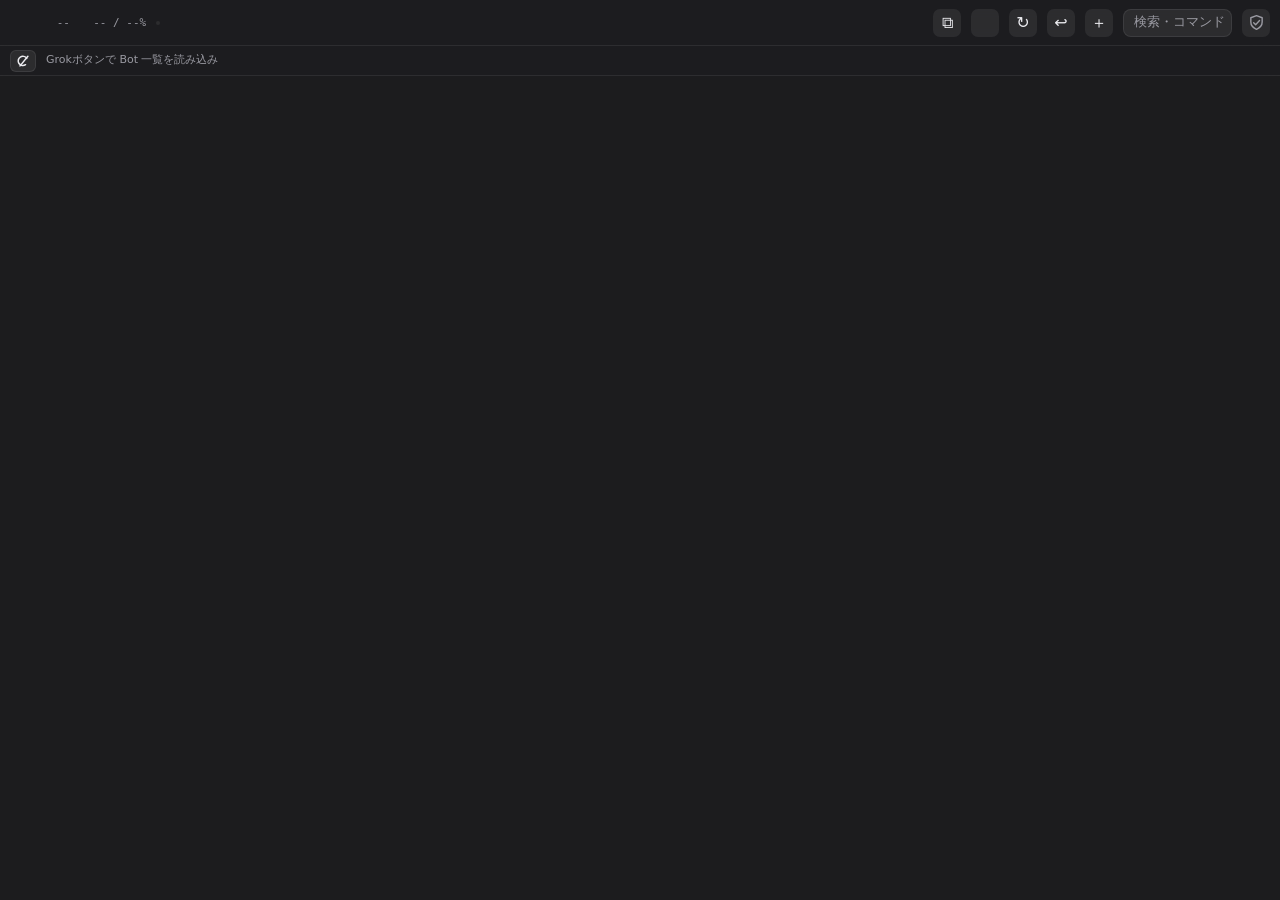
==== commit 82e76773: "Sync from private main (fb17e2c): sanitized (no personal bot URLs, names, settings or history)" ====
--- a/src/index.html
+++ b/src/index.html
@@ -4,6 +4,7 @@
 <header id="top">
   <div id="tl-space"></div>
   <div id="mem" title="このアプリ全体のメモリ使用量（全プロセスの合計）">--</div>
+  <div id="cpu" title="左 / 右%：左はBotsの全プロセスのCPU使用率の合計（1コアを100%として計算するため100%を超える場合があります）。右はMac全体のCPU使用率（全コア平均、0〜100%）。約2.5秒ごとに更新し、取得できない側は --（右の初回を含む）を表示します。">-- / --%</div>
   <div class="seg" id="presets" role="tablist" aria-label="レイアウト"></div>
   <div id="strip" aria-label="ペイン一覧"></div>
   <div id="others-sep"></div><div id="others" aria-label="他のウィンドウのペイン"></div>
@@ -21,10 +22,10 @@
   <button class="pill usage" id="u-kimi" data-kind="kimi" hidden><span class="uico"></span><span class="uval">--</span></button>
   <button class="pill usage" id="u-antigravity" data-kind="antigravity" hidden><span class="uico"></span><span class="uval">--</span></button>
   <button class="pill usage" id="usage" data-kind="grok" hidden><span class="uico"></span><span class="uval">--</span></button>
-  <button class="icon-btn" id="approve-btn" title="承認Bot"><svg viewBox="0 0 18 18" width="17" height="17" fill="none" stroke="currentColor" stroke-width="1.5" stroke-linecap="round" stroke-linejoin="round"><path d="M9 1.8 15 4v4.6c0 3.6-2.5 6.2-6 7.6-3.5-1.4-6-4-6-7.6V4z"/><path d="M6 9.2l2.1 2.1L12.2 7"/></svg></button>
+  <button class="icon-btn" id="approve-btn" title="Helper"><svg viewBox="0 0 18 18" width="17" height="17" fill="none" stroke="currentColor" stroke-width="1.5" stroke-linecap="round" stroke-linejoin="round"><path d="M9 1.8 15 4v4.6c0 3.6-2.5 6.2-6 7.6-3.5-1.4-6-4-6-7.6V4z"/><path d="M6 9.2l2.1 2.1L12.2 7"/></svg></button>
 </header>
 <nav id="favbar" aria-label="Grok Bot・お気に入り"><button id="fav-star" aria-label="Grok：Bot一覧を読み込み直す" title="Grok：クリックでBot一覧を読み込み直す（grok.com のサイドバーの全Bot・グループ。増えた・消えた・名前・アイコンを反映）"><svg viewBox="0 0 16 16" width="14" height="14" fill="none" stroke="currentColor" stroke-width="1.7" stroke-linecap="round"><path d="M12.3 5.1A5.3 5.3 0 1 0 10.9 12.2"/><path d="M4.6 13.6 13.6 2.6"/></svg></button><span id="gbar-note" role="status"></span><div id="favs"></div><span id="fav-hint">Grokボタンで Bot 一覧を読み込み</span></nav>
 <div id="panes"></div>
 <div id="drop-hint"></div>
 <div id="splits"></div>
-<script src="local-icons.js"></script><script src="gbar-pages.js"></script><script src="renderer.js"></script></body></html>
+<script src="gbar-long-press.js"></script><script src="cpu-meter.js"></script><script src="local-icons.js"></script><script src="gbar-presence.js"></script><script src="gbar-mode.js"></script><script src="gbar-pages.js"></script><script src="renderer.js"></script></body></html>
--- a/src/style.css
+++ b/src/style.css
@@ -120,13 +120,24 @@
 #gbar-next:hover{color:var(--text)}
 #fav-hint{color:var(--dim);font-size:11px;position:absolute;left:46px;pointer-events:none}
 #gbar-note:not(:empty)~#fav-hint{display:none!important}
-.fav-btn.gbot{max-width:136px;padding:0 7px 0 4px}
+.fav-btn.gbot{max-width:136px;padding:0 7px 0 4px;border-color:transparent}
 .gic{width:16px;height:16px;border-radius:50%;flex:none;object-fit:cover}
 .gbot .fic{width:16px;height:16px;border-radius:50%}
-.fav-btn.gpin{border-color:color-mix(in srgb,var(--glow) 45%,var(--line))}
-.gmark{flex:none;font-size:9px;opacity:.75}
+/* Group frame stays inside the rounded button in every mode; no extra width for paging. Bots keep the same invisible border geometry. */
+.fav-btn.gbot.grp{box-shadow:inset 0 0 0 1px color-mix(in srgb,var(--dim) 75%,transparent)}
+/* Open/active frames use the existing border space in every mode, so pages never shift.
+   Active: the border + a second inner pixel and a small glow. Groups keep a separate inset frame. */
+#favs .fav-btn.gopen{border-color:var(--accent)}
+#favs .fav-btn.gactive{border-color:var(--accent);box-shadow:inset 0 0 0 1px var(--accent),0 0 4px color-mix(in srgb,var(--accent) 65%,transparent)}
+#favs .fav-btn.gactive.grp{box-shadow:inset 0 0 0 1px var(--accent),inset 0 0 0 2px color-mix(in srgb,var(--dim) 75%,transparent),0 0 4px color-mix(in srgb,var(--accent) 65%,transparent)}
 .gsec{flex:none;padding:0 2px 0 6px;color:var(--dim);font-size:10px;font-weight:600;white-space:nowrap}
 .gsep{flex:none;width:1px;height:16px;margin:0 4px;background:var(--line2)}
+/* 表示モード (right-click on the Grok button; gbar-mode.js): セミコンパクト = icon + a name of 4 units, smaller headings; コンパクト = the icon only
+   (none: its first letter), headings of 2 units; 次へ › stays as it is. Every mode is measured again for the pages (the class is set before) */
+#favs.gm-semi .fav-btn:not(#gbar-next){padding:0 6px}
+#favs.gm-semi .fav-btn.gbot{padding:0 6px 0 3px;gap:4px}
+#favs.gm-compact .fav-btn:not(#gbar-next){padding:0 3px;gap:0}
+#favs.gm-semi .gsec,#favs.gm-compact .gsec{font-size:9px;padding:0 1px 0 4px}
 .fav-btn{display:flex;align-items:center;gap:5px;width:auto;max-width:96px;overflow:hidden;white-space:nowrap;flex:none;height:22px;border:1px solid var(--line);background:var(--ctl);border-radius:6px;padding:0 8px;color:var(--text);transition:background .12s,transform .12s}
 .fav-btn:hover{background:var(--ctl-hi)}
 .fav-btn:active{transform:scale(.97)}
@@ -218,8 +229,10 @@
 
 .meta .zind{color:#ffb800;font-weight:600}
 
-/* memory meter (top-left, fixed width so it never shifts with the digits) */
-#mem{flex:none;width:50px;text-align:right;font:11px/1 ui-monospace,"SF Mono",Menlo,Consolas,monospace;font-variant-numeric:tabular-nums;color:var(--dim);letter-spacing:0;white-space:nowrap;overflow:hidden;cursor:default}
+/* memory / CPU meters (top-left, room for tabular digits without shifting the bar) */
+#mem,#cpu{flex:none;text-align:right;font:11px/1 ui-monospace,"SF Mono",Menlo,Consolas,monospace;font-variant-numeric:tabular-nums;color:var(--dim);letter-spacing:0;white-space:nowrap;cursor:default}
+#mem{width:50px;overflow:hidden}
+#cpu{width:10ch}
 /* notification chips of other windows */
 #others-sep,#others{display:none;flex:none}
 #others-sep.show{display:block;width:1px;height:20px;background:var(--line2);margin:0 4px 0 6px}
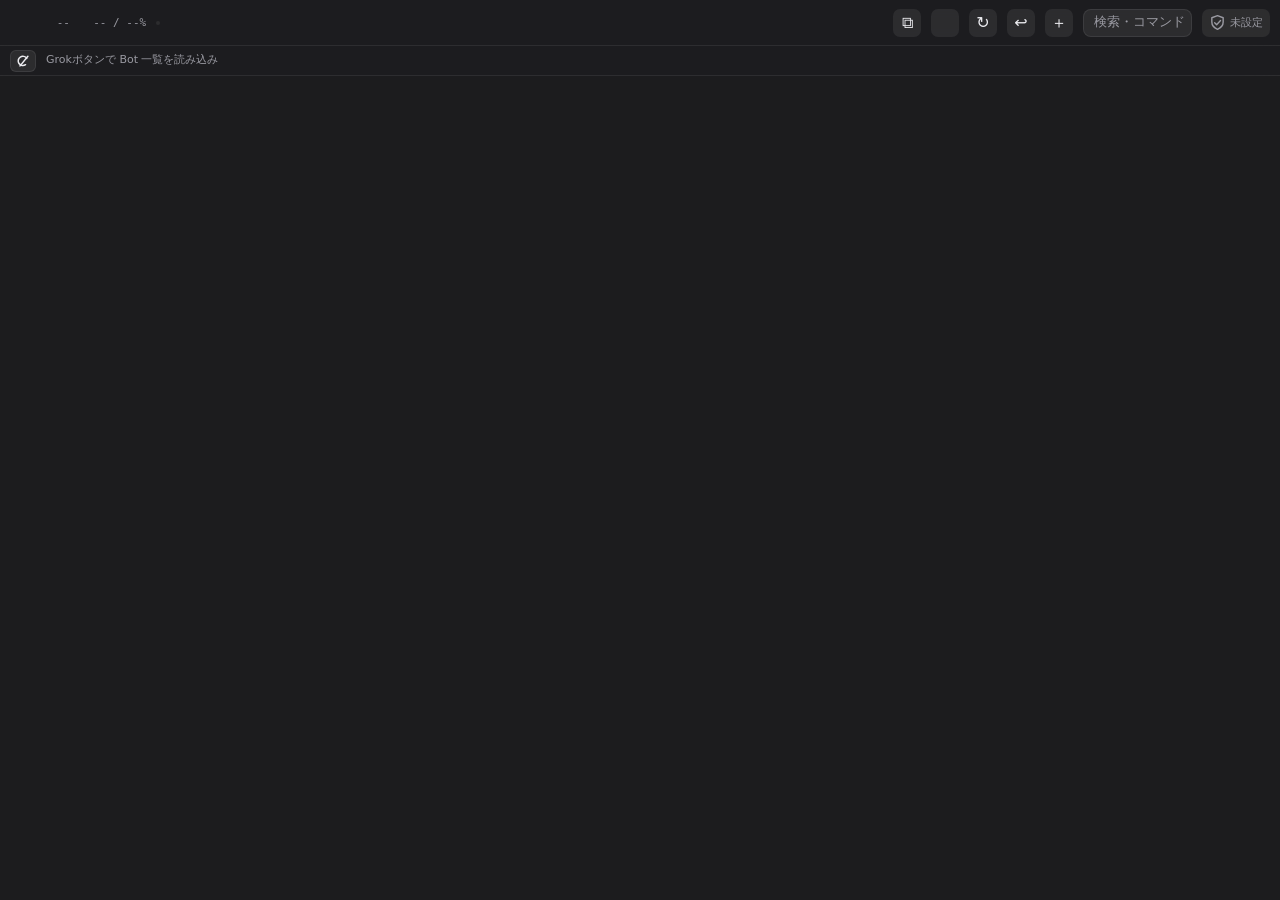
==== commit 49b075a6: "Sync from private main (63141b2): sanitized (no personal bot URLs, names, settings or history)" ====
--- a/src/index.html
+++ b/src/index.html
@@ -1,31 +1,31 @@
 <!DOCTYPE html><html lang="ja"><head><meta charset="utf-8">
 <meta http-equiv="Content-Security-Policy" content="default-src 'self'; style-src 'self' 'unsafe-inline'; img-src 'self' https: data:">
-<link rel="stylesheet" href="style.css"></head><body>
+<link rel="stylesheet" href="style.css"><link rel="stylesheet" href="tooltip.css"></head><body>
 <header id="top">
   <div id="tl-space"></div>
-  <div id="mem" title="このアプリ全体のメモリ使用量（全プロセスの合計）">--</div>
-  <div id="cpu" title="左 / 右%：左はBotsの全プロセスのCPU使用率の合計（1コアを100%として計算するため100%を超える場合があります）。右はMac全体のCPU使用率（全コア平均、0〜100%）。約2.5秒ごとに更新し、取得できない側は --（右の初回を含む）を表示します。">-- / --%</div>
+  <div id="mem" data-tip="メモリ使用量" data-tip-desc="アプリ全体が使っているメモリです。" aria-label="アプリ全体のメモリ使用量">--</div>
+  <div id="cpu" data-tip="CPU使用率" data-tip-desc="左はBots、右はMac全体の使用率です。" data-tip-detail="Botsは100%を超えることがあります。取得できない値は -- です。" aria-label="CPU使用率。左はBots、右はMac全体">-- / --%</div>
   <div class="seg" id="presets" role="tablist" aria-label="レイアウト"></div>
   <div id="strip" aria-label="ペイン一覧"></div>
   <div id="others-sep"></div><div id="others" aria-label="他のウィンドウのペイン"></div>
-  <div id="queue-sum"></div>
-  <div id="unread-sum" title="次の未読ペインへ (⌘J)"></div>
-  <button id="save-warn"></button>
-  <button class="icon-btn" id="ws-btn" title="レイアウト保存・切替（保存したペイン構成をワンクリックで開く）">⧉</button>
-  <button class="icon-btn" id="sync-cols" title="上下の幅を同期: ON"></button>
-  <button class="icon-btn" id="reload-all" title="全ペインを再読み込み (⌘⇧R)">↻</button>
-  <button class="icon-btn" id="reopen" title="閉じたペインを開き直す (⌘⇧T)">↩</button>
-  <button class="icon-btn" id="add" title="新しいペイン (⌘T)">＋</button>
-  <button class="pill" id="cmdk" title="コマンドパレット (⌘K)"><span>検索・コマンド</span><kbd>⌘K</kbd></button>
+  <div id="queue-sum" data-tip="対応キュー" data-tip-desc="対応が必要なペインの一覧を開きます。" aria-label="対応キューを開く"></div>
+  <div id="unread-sum" data-tip="次の未読へ" data-tip-desc="次の未読ペインへ移動します。" aria-label="次の未読ペインへ移動"></div>
+  <button id="save-warn" data-tip="保存のお知らせ" data-tip-desc="保存や復旧の方法を確認します。" aria-label="保存のお知らせ"></button>
+  <button class="icon-btn" id="ws-btn" data-tip="レイアウト" data-tip-desc="ペインの配置を保存・切り替えます。" aria-label="レイアウトを保存・切り替え">⧉</button>
+  <button class="icon-btn" id="sync-cols" data-tip="上下の幅を同期" data-tip-desc="上下のペインの幅をそろえます。" aria-label="上下の幅を同期"></button>
+  <button class="icon-btn" id="reload-all" data-tip="すべて再読み込み" data-tip-desc="すべてのペインを読み込み直します。" aria-label="すべてのペインを再読み込み">↻</button>
+  <button class="icon-btn" id="reopen" data-tip="閉じたペインを開く" data-tip-desc="最後に閉じたペインを開き直します。" aria-label="閉じたペインを開き直す">↩</button>
+  <button class="icon-btn" id="add" data-tip="新しいペイン" data-tip-desc="新しいペインを追加します。" aria-label="新しいペインを追加">＋</button>
+  <button class="pill" id="cmdk" data-tip="検索・コマンド" data-tip-desc="ペインや操作を検索します。" aria-label="検索・コマンドを開く"><span>検索・コマンド</span><kbd>⌘K</kbd></button>
   <button class="pill usage" id="u-codex" data-kind="codex" hidden><span class="uico"></span><span class="uval">--</span></button>
   <button class="pill usage" id="u-claude" data-kind="claude" hidden><span class="uico"></span><span class="uval">--</span></button>
   <button class="pill usage" id="u-kimi" data-kind="kimi" hidden><span class="uico"></span><span class="uval">--</span></button>
   <button class="pill usage" id="u-antigravity" data-kind="antigravity" hidden><span class="uico"></span><span class="uval">--</span></button>
   <button class="pill usage" id="usage" data-kind="grok" hidden><span class="uico"></span><span class="uval">--</span></button>
-  <button class="icon-btn" id="approve-btn" title="Helper"><svg viewBox="0 0 18 18" width="17" height="17" fill="none" stroke="currentColor" stroke-width="1.5" stroke-linecap="round" stroke-linejoin="round"><path d="M9 1.8 15 4v4.6c0 3.6-2.5 6.2-6 7.6-3.5-1.4-6-4-6-7.6V4z"/><path d="M6 9.2l2.1 2.1L12.2 7"/></svg></button>
+  <button class="icon-btn" id="approve-btn" data-tip="右上ボタンのBot（未設定）" data-tip-desc="クリックしてBotを設定します。" aria-label="右上ボタンのBotを設定"><svg viewBox="0 0 18 18" width="17" height="17" fill="none" stroke="currentColor" stroke-width="1.5" stroke-linecap="round" stroke-linejoin="round"><path d="M9 1.8 15 4v4.6c0 3.6-2.5 6.2-6 7.6-3.5-1.4-6-4-6-7.6V4z"/><path d="M6 9.2l2.1 2.1L12.2 7"/></svg><span id="approve-label">未設定</span></button>
 </header>
-<nav id="favbar" aria-label="Grok Bot・お気に入り"><button id="fav-star" aria-label="Grok：Bot一覧を読み込み直す" title="Grok：クリックでBot一覧を読み込み直す（grok.com のサイドバーの全Bot・グループ。増えた・消えた・名前・アイコンを反映）"><svg viewBox="0 0 16 16" width="14" height="14" fill="none" stroke="currentColor" stroke-width="1.7" stroke-linecap="round"><path d="M12.3 5.1A5.3 5.3 0 1 0 10.9 12.2"/><path d="M4.6 13.6 13.6 2.6"/></svg></button><span id="gbar-note" role="status"></span><div id="favs"></div><span id="fav-hint">Grokボタンで Bot 一覧を読み込み</span></nav>
+<nav id="favbar" aria-label="Grok Bot・お気に入り"><button id="fav-star" aria-label="Grok：Bot一覧を読み込み直す" data-tip="Bot一覧を更新" data-tip-desc="GrokのBot一覧を読み込み直します。"><svg viewBox="0 0 16 16" width="14" height="14" fill="none" stroke="currentColor" stroke-width="1.7" stroke-linecap="round"><path d="M12.3 5.1A5.3 5.3 0 1 0 10.9 12.2"/><path d="M4.6 13.6 13.6 2.6"/></svg></button><span id="gbar-note" role="status"></span><div id="favs"></div><span id="fav-hint">Grokボタンで Bot 一覧を読み込み</span></nav>
 <div id="panes"></div>
 <div id="drop-hint"></div>
 <div id="splits"></div>
-<script src="gbar-long-press.js"></script><script src="cpu-meter.js"></script><script src="local-icons.js"></script><script src="gbar-presence.js"></script><script src="gbar-mode.js"></script><script src="gbar-pages.js"></script><script src="renderer.js"></script></body></html>
+<script src="tooltip-dom.js"></script><script src="gbar-long-press.js"></script><script src="cpu-meter.js"></script><script src="local-icons.js"></script><script src="gbar-presence.js"></script><script src="gbar-mode.js"></script><script src="gbar-pages.js"></script><script src="renderer.js"></script><script src="tooltip-card.js"></script><script src="tooltip-controller.js"></script></body></html>
--- a/src/style.css
+++ b/src/style.css
@@ -74,7 +74,7 @@
 .pane.colored .head::before{content:"";position:absolute;left:0;top:7px;bottom:7px;width:3px;border-radius:0 3px 3px 0;background:var(--pc)}
 .pane.colored .head{background:linear-gradient(90deg,color-mix(in srgb,var(--pc) 16%,var(--head)),var(--head) 60%)}
 .pane.unread .head{background:linear-gradient(90deg,color-mix(in srgb,var(--glow) 22%,var(--head)),var(--head) 70%)}
-.titlebox{flex:1;min-width:0;position:relative;height:22px;display:flex;align-items:center}
+.titlebox{flex:1;min-width:0;position:relative;height:22px;display:flex;align-items:center;overflow:hidden}
 .title{flex:1;min-width:0;overflow:hidden;text-overflow:ellipsis;white-space:nowrap;cursor:text;padding:2px 4px;border-radius:5px}
 .title:hover{background:var(--ctl)}
 .title b{font-weight:600;margin-right:6px}
@@ -82,14 +82,16 @@
 .url{position:absolute;inset:0;width:100%;opacity:0;pointer-events:none;background:var(--card);color:var(--text);border:1px solid var(--accent);border-radius:6px;padding:0 7px;font:12px var(--font);outline:none;box-shadow:0 0 0 3px color-mix(in srgb,var(--accent) 30%,transparent);transition:opacity .12s}
 .pane.editing .url{opacity:1;pointer-events:auto}
 .pane.editing .title{visibility:hidden}
-.meta{display:flex;gap:5px;color:var(--dim);font-size:10.5px;flex:none}
-.badge:empty{display:none}
+.meta{display:flex;gap:5px;color:var(--dim);font-size:10.5px;flex:0 1 auto;min-width:0;overflow:hidden;white-space:nowrap}
+.head .badge{position:relative;width:30px;min-width:30px;height:22px;padding:0;border:0;line-height:1;cursor:pointer}
+.head .badge:empty{background:transparent;color:var(--dim)}
+.head:hover .badge:empty::after,.head .badge:hover::after,.head .badge:focus-visible::after{content:"✕";position:absolute;inset:0;display:grid;place-items:center;font-size:14px}
+.head .badge:hover,.head .badge:focus-visible{background:#ff453a;color:#fff;font-size:0}
 .badge.quiet{background:var(--ctl-hi);color:var(--text)}
-.tools{display:flex;gap:1px;flex:none;opacity:.0;transition:opacity .15s}
+.tools{display:flex;gap:1px;flex:0 1 auto;min-width:0;overflow:hidden;opacity:.0;transition:opacity .15s}
 .pane:hover .tools,.pane.focused .tools,.pane.editing .tools{opacity:1}
-.tools button{width:22px;height:22px;border:0;border-radius:5px;background:transparent;color:var(--dim);font-size:14px;line-height:1;display:grid;place-items:center;transition:background .12s,color .12s}
+.tools button{width:22px;height:22px;flex:none;border:0;border-radius:5px;background:transparent;color:var(--dim);font-size:14px;line-height:1;display:grid;place-items:center;transition:background .12s,color .12s}
 .tools button:hover{background:var(--ctl-hi);color:var(--text)}
-.tools button.x:hover{background:#ff453a;color:#fff}
 .tools button:disabled{opacity:.3;pointer-events:none}
 .pane.loading .head::after{content:"";position:absolute;left:0;right:0;bottom:-1px;height:2px;background:linear-gradient(90deg,transparent,var(--accent),transparent);background-size:40% 100%;background-repeat:no-repeat;animation:load 1s linear infinite}
 @keyframes load{from{background-position:-40% 0}to{background-position:140% 0}}
@@ -250,8 +252,12 @@
 .ochip.working .oc{background:var(--work);color:#fff}
 .ochip .od{position:absolute;top:2px;right:2px;width:6px;height:6px;border-radius:50%;background:var(--wait);box-shadow:0 0 4px var(--wait)}
 .ochip .od.work{background:var(--work);box-shadow:0 0 4px var(--work)}
-#approve-btn{display:grid;place-items:center;color:var(--dim)}
+#approve-btn{display:flex;align-items:center;gap:4px;width:auto;max-width:132px;padding:0 7px;color:var(--dim)}
+#approve-btn svg{flex:none}
+#approve-label{overflow:hidden;text-overflow:ellipsis;white-space:nowrap;font-size:11px}
+#approve-btn.saved{background:rgba(48,209,88,.35);color:var(--text)}
 #approve-btn:hover{color:var(--text)}
+@media (max-width:900px){#approve-label{display:none}#approve-btn{width:28px;padding:0;justify-content:center}}
 #ws-btn.saved{background:var(--wait);color:#fff}
 #ws-btn.active-ws{box-shadow:inset 0 -2px 0 var(--accent)}
 
@@ -320,6 +326,7 @@
 
 /* stale = the green / red / purple shown is the last confirmed value, not yet confirmed for the page as it is now (reload / move / reply being written) */
 .chip.stale .wdot,.pane.stale .badge{opacity:.45}
+.pane.stale .head:hover .badge:empty,.pane.stale .badge:hover,.pane.stale .badge:focus-visible{opacity:1}
 .meta .lastok{font-weight:600}
 
 /* panes.json could not be read (recovery) or saved: stays until resolved; click = recovery list / retry */
--- a/src/tooltip.css
+++ b/src/tooltip.css
@@ -0,0 +1,19 @@
+.tip-page{margin:0;background:transparent;pointer-events:none;overflow:hidden}
+.tip-wrap,.tip-wrap *{box-sizing:border-box}
+.tip-wrap{width:max-content;max-width:min(376px,100vw);padding:8px;pointer-events:none}
+.tip-card{max-width:100%;padding:9px 11px;border:1px solid rgba(255,255,255,.13);border-radius:9px;
+  background:#303034;color:#f3f3f5;box-shadow:0 3px 12px rgba(0,0,0,.34),0 1px 3px rgba(0,0,0,.24);
+  font:12px/1.4 -apple-system,BlinkMacSystemFont,"SF Pro Text","Hiragino Sans","Noto Sans JP","Segoe UI",sans-serif;pointer-events:none}
+.tip-card.light{background:#fff;color:#1d1d1f;border-color:rgba(0,0,0,.12);box-shadow:0 3px 12px rgba(0,0,0,.16),0 1px 3px rgba(0,0,0,.08)}
+.tip-heading{display:flex;align-items:center;gap:12px;min-width:0}
+.tip-name{font-weight:700;overflow:hidden;text-overflow:ellipsis;white-space:nowrap}
+.tip-key{flex:none;margin-left:auto;padding:1px 5px;border-radius:4px;border:1px solid rgba(255,255,255,.15);background:rgba(255,255,255,.08);color:#dadade;font:inherit;font-size:11px}
+.tip-card.light .tip-key{background:rgba(0,0,0,.05);border-color:rgba(0,0,0,.1);color:#55555b}
+.tip-description{margin-top:3px;color:#c6c6cd;white-space:nowrap;overflow:hidden;text-overflow:ellipsis}
+.tip-card.light .tip-description,.tip-card.light .tip-detail{color:#66666d}
+.tip-detail{margin-top:3px;color:#aaaab2;overflow-wrap:anywhere;display:-webkit-box;-webkit-box-orient:vertical;-webkit-line-clamp:2;overflow:hidden}
+.tip-card [hidden]{display:none}
+.tip-in{animation:tip-fade .12s ease-out}
+@keyframes tip-fade{from{opacity:0;transform:translateY(-2px)}to{opacity:1;transform:translateY(0)}}
+@media (prefers-reduced-motion:reduce){.tip-in{animation:none}}
+#tip-measure{position:fixed;left:-2000px;top:0;visibility:hidden;pointer-events:none}
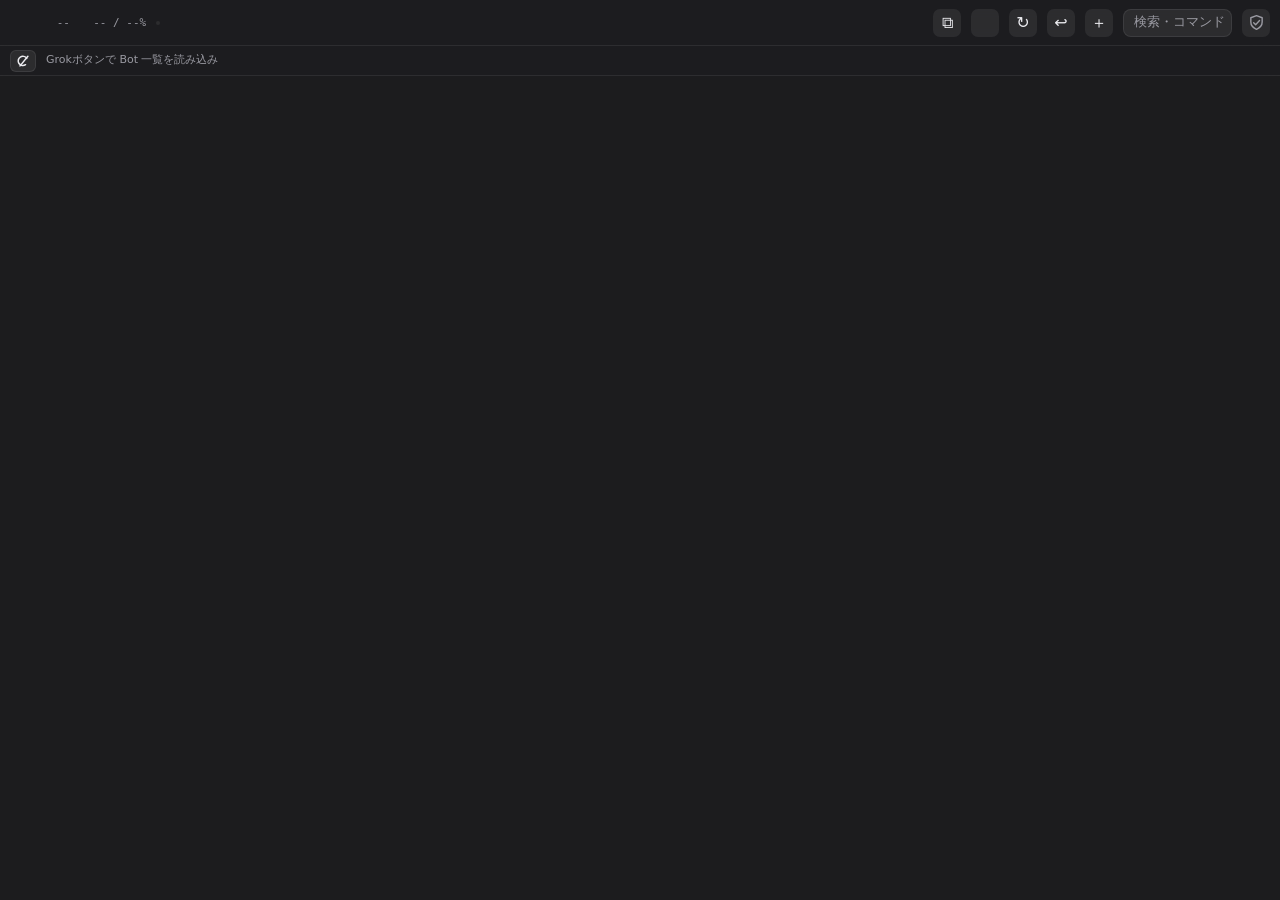
==== commit b047dc9d: "Sync from private main (e84173e): sanitized (no personal bot URLs, names, settings or history)" ====
--- a/src/index.html
+++ b/src/index.html
@@ -22,10 +22,10 @@
   <button class="pill usage" id="u-kimi" data-kind="kimi" hidden><span class="uico"></span><span class="uval">--</span></button>
   <button class="pill usage" id="u-antigravity" data-kind="antigravity" hidden><span class="uico"></span><span class="uval">--</span></button>
   <button class="pill usage" id="usage" data-kind="grok" hidden><span class="uico"></span><span class="uval">--</span></button>
-  <button class="icon-btn" id="approve-btn" data-tip="右上ボタンのBot（未設定）" data-tip-desc="クリックしてBotを設定します。" aria-label="右上ボタンのBotを設定"><svg viewBox="0 0 18 18" width="17" height="17" fill="none" stroke="currentColor" stroke-width="1.5" stroke-linecap="round" stroke-linejoin="round"><path d="M9 1.8 15 4v4.6c0 3.6-2.5 6.2-6 7.6-3.5-1.4-6-4-6-7.6V4z"/><path d="M6 9.2l2.1 2.1L12.2 7"/></svg><span id="approve-label">未設定</span></button>
+  <button class="icon-btn icon-only" id="approve-btn" data-tip="右上ボタンのBot" data-tip-desc="右クリックまたはクリックでBotのリンクを設定します。" aria-label="右上ボタンのBot"><svg viewBox="0 0 18 18" width="17" height="17" fill="none" stroke="currentColor" stroke-width="1.5" stroke-linecap="round" stroke-linejoin="round"><path d="M9 1.8 15 4v4.6c0 3.6-2.5 6.2-6 7.6-3.5-1.4-6-4-6-7.6V4z"/><path d="M6 9.2l2.1 2.1L12.2 7"/></svg><span id="approve-label" hidden></span></button>
 </header>
 <nav id="favbar" aria-label="Grok Bot・お気に入り"><button id="fav-star" aria-label="Grok：Bot一覧を読み込み直す" data-tip="Bot一覧を更新" data-tip-desc="GrokのBot一覧を読み込み直します。"><svg viewBox="0 0 16 16" width="14" height="14" fill="none" stroke="currentColor" stroke-width="1.7" stroke-linecap="round"><path d="M12.3 5.1A5.3 5.3 0 1 0 10.9 12.2"/><path d="M4.6 13.6 13.6 2.6"/></svg></button><span id="gbar-note" role="status"></span><div id="favs"></div><span id="fav-hint">Grokボタンで Bot 一覧を読み込み</span></nav>
 <div id="panes"></div>
 <div id="drop-hint"></div>
 <div id="splits"></div>
-<script src="tooltip-dom.js"></script><script src="gbar-long-press.js"></script><script src="cpu-meter.js"></script><script src="local-icons.js"></script><script src="gbar-presence.js"></script><script src="gbar-mode.js"></script><script src="gbar-pages.js"></script><script src="renderer.js"></script><script src="tooltip-card.js"></script><script src="tooltip-controller.js"></script></body></html>
+<script src="tooltip-dom.js"></script><script src="tooltip-list.js"></script><script src="gbar-long-press.js"></script><script src="cpu-meter.js"></script><script src="local-icons.js"></script><script src="gbar-presence.js"></script><script src="gbar-mode.js"></script><script src="gbar-pages.js"></script><script src="renderer.js"></script><script src="tooltip-card.js"></script><script src="tooltip-controller.js"></script></body></html>
--- a/src/style.css
+++ b/src/style.css
@@ -63,21 +63,30 @@
 /* ---- pane cards ---- */
 #panes{position:fixed;inset:0;background:var(--bg)}
 .pane{position:absolute;border-radius:9px;background:var(--card);box-shadow:var(--shadow);outline:1px solid var(--line);
-  transition:left .14s cubic-bezier(.2,.8,.2,1),top .14s cubic-bezier(.2,.8,.2,1),width .14s cubic-bezier(.2,.8,.2,1),height .14s cubic-bezier(.2,.8,.2,1),outline-color .2s,box-shadow .25s,opacity .16s,transform .16s}
+  transition:left .14s cubic-bezier(.2,.8,.2,1),top .14s cubic-bezier(.2,.8,.2,1),width .14s cubic-bezier(.2,.8,.2,1),height .14s cubic-bezier(.2,.8,.2,1),opacity .16s,transform .16s}
 .pane.entering{opacity:0;transform:scale(.97)} .pane.leaving{opacity:0;transform:scale(.97)}
 .pane.hidden{opacity:0;pointer-events:none}
-.pane.focused{outline:2px solid var(--accent);outline-offset:0}
+.pane.focused{outline:3px solid var(--accent);outline-offset:0;box-shadow:0 0 0 1px var(--accent),0 0 10px color-mix(in srgb,var(--accent) 65%,transparent)}
 .pane.unread{outline:2px solid var(--glow);box-shadow:0 0 0 1px var(--glow),0 0 18px color-mix(in srgb,var(--glow) 55%,transparent);animation:glow 1.8s ease-in-out infinite alternate}
+.pane.focused.unread{outline:3px solid var(--accent);box-shadow:0 0 0 1px var(--accent),0 0 12px color-mix(in srgb,var(--glow) 65%,transparent);animation:none}
 @keyframes glow{from{box-shadow:0 0 0 1px var(--glow),0 0 8px color-mix(in srgb,var(--glow) 35%,transparent)}to{box-shadow:0 0 0 1px var(--glow),0 0 22px color-mix(in srgb,var(--glow) 70%,transparent)}}
 @keyframes pulse{50%{opacity:.4}}
 .head{height:30px;display:flex;align-items:center;gap:6px;padding:0 4px 0 9px;background:var(--head);border-radius:9px 9px 0 0;border-bottom:1px solid var(--line);position:relative;cursor:grab}
 .pane.colored .head::before{content:"";position:absolute;left:0;top:7px;bottom:7px;width:3px;border-radius:0 3px 3px 0;background:var(--pc)}
 .pane.colored .head{background:linear-gradient(90deg,color-mix(in srgb,var(--pc) 16%,var(--head)),var(--head) 60%)}
 .pane.unread .head{background:linear-gradient(90deg,color-mix(in srgb,var(--glow) 22%,var(--head)),var(--head) 70%)}
+.pane.colored.unread:not(.focused) .head{background:linear-gradient(90deg,color-mix(in srgb,var(--pc) 18%,var(--head)),color-mix(in srgb,var(--glow) 15%,var(--head)) 55%,var(--head) 90%)}
+.pane.focused .head{background:linear-gradient(90deg,color-mix(in srgb,var(--accent) 24%,var(--head)),var(--head) 70%)}
+.pane.focused.colored .head{background:linear-gradient(90deg,color-mix(in srgb,var(--accent) 20%,color-mix(in srgb,var(--pc) 20%,var(--head))),var(--head) 70%)}
+.pane.focused.unread .head{background:linear-gradient(90deg,color-mix(in srgb,var(--accent) 24%,var(--head)),color-mix(in srgb,var(--glow) 12%,var(--head)) 55%,var(--head) 90%)}
+.pane.focused.colored.unread .head{background:linear-gradient(90deg,color-mix(in srgb,var(--accent) 20%,color-mix(in srgb,var(--pc) 20%,var(--head))),color-mix(in srgb,var(--glow) 12%,var(--head)) 55%,var(--head) 90%)}
 .titlebox{flex:1;min-width:0;position:relative;height:22px;display:flex;align-items:center;overflow:hidden}
 .title{flex:1;min-width:0;overflow:hidden;text-overflow:ellipsis;white-space:nowrap;cursor:text;padding:2px 4px;border-radius:5px}
+.pane:not(.focused) .title{opacity:.75}
+.pane.focused .title{font-weight:700}
 .title:hover{background:var(--ctl)}
 .title b{font-weight:600;margin-right:6px}
+.pane.focused .title b{font-weight:700}
 .title .sub{color:var(--dim)}
 .url{position:absolute;inset:0;width:100%;opacity:0;pointer-events:none;background:var(--card);color:var(--text);border:1px solid var(--accent);border-radius:6px;padding:0 7px;font:12px var(--font);outline:none;box-shadow:0 0 0 3px color-mix(in srgb,var(--accent) 30%,transparent);transition:opacity .12s}
 .pane.editing .url{opacity:1;pointer-events:auto}
@@ -253,6 +262,7 @@
 .ochip .od{position:absolute;top:2px;right:2px;width:6px;height:6px;border-radius:50%;background:var(--wait);box-shadow:0 0 4px var(--wait)}
 .ochip .od.work{background:var(--work);box-shadow:0 0 4px var(--work)}
 #approve-btn{display:flex;align-items:center;gap:4px;width:auto;max-width:132px;padding:0 7px;color:var(--dim)}
+#approve-btn.icon-only{width:28px;padding:0;justify-content:center}
 #approve-btn svg{flex:none}
 #approve-label{overflow:hidden;text-overflow:ellipsis;white-space:nowrap;font-size:11px}
 #approve-btn.saved{background:rgba(48,209,88,.35);color:var(--text)}
--- a/src/tooltip.css
+++ b/src/tooltip.css
@@ -12,6 +12,15 @@
 .tip-description{margin-top:3px;color:#c6c6cd;white-space:nowrap;overflow:hidden;text-overflow:ellipsis}
 .tip-card.light .tip-description,.tip-card.light .tip-detail{color:#66666d}
 .tip-detail{margin-top:3px;color:#aaaab2;overflow-wrap:anywhere;display:-webkit-box;-webkit-box-orient:vertical;-webkit-line-clamp:2;overflow:hidden}
+.tip-list{margin-top:7px;padding-top:5px;border-top:1px solid rgba(255,255,255,.12)}
+.tip-card.light .tip-list{border-color:rgba(0,0,0,.1)}
+.tip-row{display:flex;align-items:center;gap:7px;min-width:0;padding:2px 0}
+.tip-avatar{position:relative;display:grid;place-items:center;width:20px;height:20px;flex:none;border-radius:50%;background:rgba(127,127,135,.25);font-size:10px;font-weight:700;overflow:hidden}
+.tip-avatar img{position:absolute;inset:0;width:100%;height:100%;object-fit:cover;border-radius:50%}
+.tip-row-name{min-width:0;flex:1;overflow:hidden;text-overflow:ellipsis;white-space:nowrap}
+.tip-row-kind,.tip-more{color:#aaaab2;font-size:11px;white-space:nowrap}
+.tip-card.light .tip-row-kind,.tip-card.light .tip-more{color:#66666d}
+.tip-more{padding:3px 0 0 27px}
 .tip-card [hidden]{display:none}
 .tip-in{animation:tip-fade .12s ease-out}
 @keyframes tip-fade{from{opacity:0;transform:translateY(-2px)}to{opacity:1;transform:translateY(0)}}
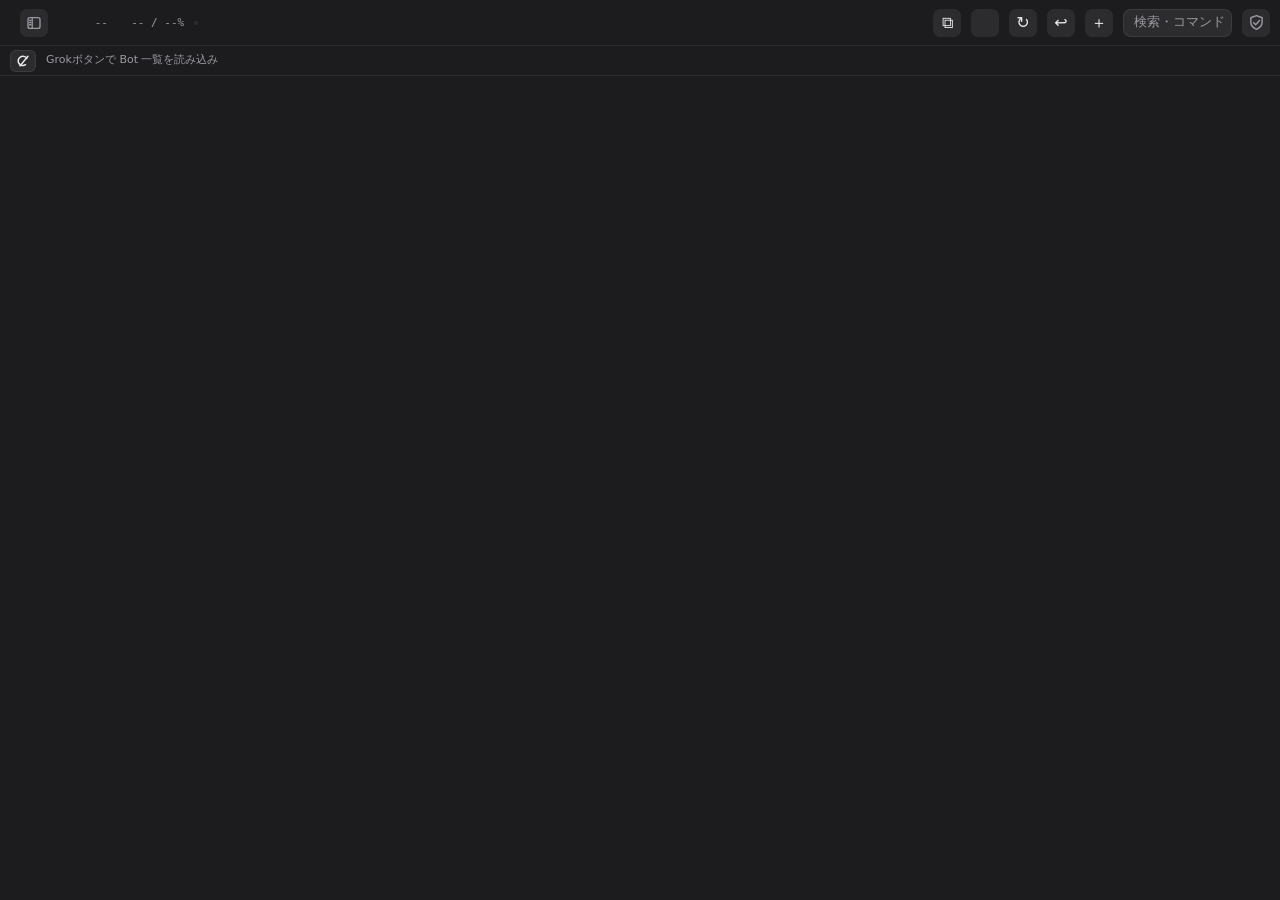
==== commit 88308ad1: "Sync from private main (fa63283): sanitized (no personal bot URLs, names, settings or history)" ====
--- a/src/index.html
+++ b/src/index.html
@@ -3,6 +3,7 @@
 <link rel="stylesheet" href="style.css"><link rel="stylesheet" href="tooltip.css"></head><body>
 <header id="top">
   <div id="tl-space"></div>
+  <button class="icon-btn" id="sidebar-btn" data-tip="進捗サイドバー" data-tip-desc="タスクの進み具合を横に表示します。" aria-label="進捗サイドバー。タスクの進み具合を横に表示します。" aria-pressed="false"><svg viewBox="0 0 18 18" width="16" height="16" fill="none" stroke="currentColor" stroke-width="1.5" stroke-linejoin="round"><rect x="2.25" y="3" width="13.5" height="12" rx="2.2"/><path d="M7 3v12"/><path d="M4.1 6.2h1.3M4.1 8.6h1.3M4.1 11h1.3" stroke-linecap="round"/></svg></button>
   <div id="mem" data-tip="メモリ使用量" data-tip-desc="アプリ全体が使っているメモリです。" aria-label="アプリ全体のメモリ使用量">--</div>
   <div id="cpu" data-tip="CPU使用率" data-tip-desc="左はBots、右はMac全体の使用率です。" data-tip-detail="Botsは100%を超えることがあります。取得できない値は -- です。" aria-label="CPU使用率。左はBots、右はMac全体">-- / --%</div>
   <div class="seg" id="presets" role="tablist" aria-label="レイアウト"></div>
--- a/src/style.css
+++ b/src/style.css
@@ -141,14 +141,22 @@
 #favs .fav-btn.gopen{border-color:var(--accent)}
 #favs .fav-btn.gactive{border-color:var(--accent);box-shadow:inset 0 0 0 1px var(--accent),0 0 4px color-mix(in srgb,var(--accent) 65%,transparent)}
 #favs .fav-btn.gactive.grp{box-shadow:inset 0 0 0 1px var(--accent),inset 0 0 0 2px color-mix(in srgb,var(--dim) 75%,transparent),0 0 4px color-mix(in srgb,var(--accent) 65%,transparent)}
-.gsec{flex:none;padding:0 2px 0 6px;color:var(--dim);font-size:10px;font-weight:600;white-space:nowrap}
+.gsec{position:relative;display:inline-flex;align-items:center;gap:3px;flex:none;padding:0 4px;border:0;border-radius:4px;background:transparent;color:var(--dim);font-size:10px;font-weight:600;white-space:nowrap;cursor:pointer}
+.gsec:hover{background:var(--ctl);color:var(--text)}
+.gsec:focus-visible{outline:1px solid var(--accent);outline-offset:1px}
+.gsec-chevron{font-size:9px;line-height:1}
+.gsec.gactive{color:var(--text);box-shadow:inset 0 0 0 1px var(--accent),0 0 4px color-mix(in srgb,var(--accent) 65%,transparent)}
+.gsec.gcollapsed::before,.gsec.gcollapsed::after{content:"";display:none;order:1;width:5px;height:5px;border-radius:50%}
+.gsec.gcollapsed::before{background:var(--accent)}
+.gsec.gcollapsed::after{background:var(--badge)}
+.gsec.gcollapsed.gopen::before,.gsec.gcollapsed.gunread::after{display:inline-block}
 .gsep{flex:none;width:1px;height:16px;margin:0 4px;background:var(--line2)}
 /* 表示モード (right-click on the Grok button; gbar-mode.js): セミコンパクト = icon + a name of 4 units, smaller headings; コンパクト = the icon only
    (none: its first letter), headings of 2 units; 次へ › stays as it is. Every mode is measured again for the pages (the class is set before) */
 #favs.gm-semi .fav-btn:not(#gbar-next){padding:0 6px}
 #favs.gm-semi .fav-btn.gbot{padding:0 6px 0 3px;gap:4px}
 #favs.gm-compact .fav-btn:not(#gbar-next){padding:0 3px;gap:0}
-#favs.gm-semi .gsec,#favs.gm-compact .gsec{font-size:9px;padding:0 1px 0 4px}
+#favs.gm-semi .gsec,#favs.gm-compact .gsec{font-size:9px;padding:0 3px}
 .fav-btn{display:flex;align-items:center;gap:5px;width:auto;max-width:96px;overflow:hidden;white-space:nowrap;flex:none;height:22px;border:1px solid var(--line);background:var(--ctl);border-radius:6px;padding:0 8px;color:var(--text);transition:background .12s,transform .12s}
 .fav-btn:hover{background:var(--ctl-hi)}
 .fav-btn:active{transform:scale(.97)}
@@ -229,6 +237,11 @@
 #sync-cols.on{color:#fff;background:var(--accent)}
 #sync-cols.na{opacity:.35;cursor:default}
 #sync-cols.pulse{animation:syncpulse .7s ease-out}
+/* 進捗サイドバー: pressed while open, dimmed (still clickable: opens the URL setting) without a URL */
+#sidebar-btn{display:grid;place-items:center;color:var(--dim)}
+#sidebar-btn:hover{color:var(--text)}
+#sidebar-btn.on{color:#fff;background:var(--accent)}
+#sidebar-btn.na{opacity:.45}
 @keyframes syncpulse{0%{box-shadow:0 0 0 0 color-mix(in srgb,var(--accent) 80%,transparent);transform:scale(1)}40%{transform:scale(1.18)}100%{box-shadow:0 0 0 9px transparent;transform:scale(1)}}
 
 /* 使用量表示: a gauge not shown (設定 > 使用量表示) / Antigravity (no web usage page: icon and "--" only, the popover explains) */
@@ -263,6 +276,7 @@
 .ochip .od.work{background:var(--work);box-shadow:0 0 4px var(--work)}
 #approve-btn{display:flex;align-items:center;gap:4px;width:auto;max-width:132px;padding:0 7px;color:var(--dim)}
 #approve-btn.icon-only{width:28px;padding:0;justify-content:center}
+#approve-btn.keep-awake{box-shadow:inset 0 0 0 1.5px var(--accent)}
 #approve-btn svg{flex:none}
 #approve-label{overflow:hidden;text-overflow:ellipsis;white-space:nowrap;font-size:11px}
 #approve-btn.saved{background:rgba(48,209,88,.35);color:var(--text)}
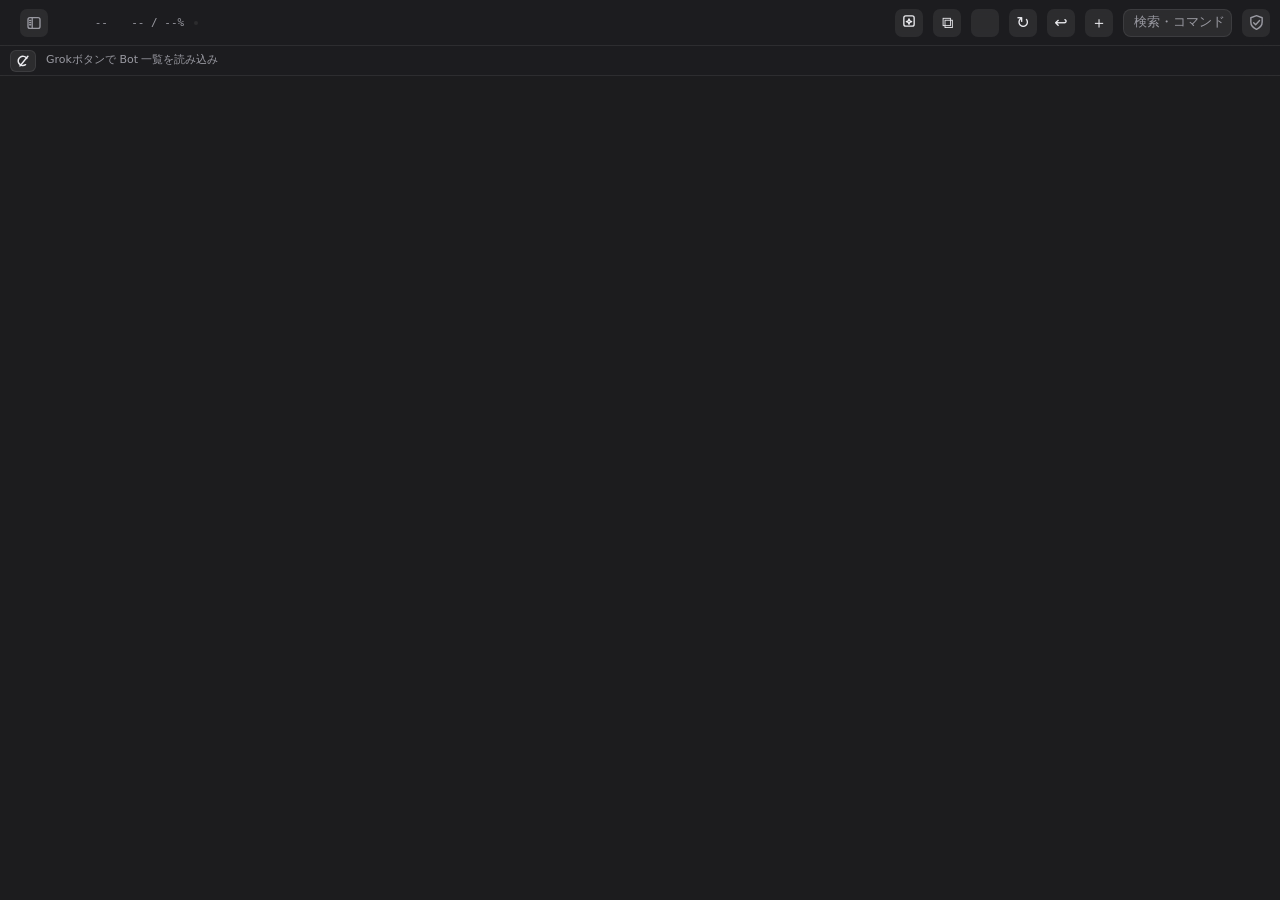
==== commit e0257923: "Sync from private main (0a3a377): sanitized (no personal bot URLs, names, settings or history)" ====
--- a/src/index.html
+++ b/src/index.html
@@ -12,6 +12,7 @@
   <div id="queue-sum" data-tip="対応キュー" data-tip-desc="対応が必要なペインの一覧を開きます。" aria-label="対応キューを開く"></div>
   <div id="unread-sum" data-tip="次の未読へ" data-tip-desc="次の未読ペインへ移動します。" aria-label="次の未読ペインへ移動"></div>
   <button id="save-warn" data-tip="保存のお知らせ" data-tip-desc="保存や復旧の方法を確認します。" aria-label="保存のお知らせ"></button>
+  <button class="icon-btn" id="open-grok-bot" data-tip="Grok Botを開く" data-tip-desc="インストール済みのGrok Botアプリを開きます。" aria-label="Grok Botを開く"><svg viewBox="0 0 18 18" width="16" height="16" fill="none" stroke="currentColor" stroke-width="1.5" stroke-linecap="round" stroke-linejoin="round"><rect x="3.2" y="3.2" width="11.6" height="11.6" rx="2.2"/><path d="M9 6.6l.85 2.15L12 9.6l-2.15.85L9 12.6l-.85-2.15L6 9.6l2.15-.85z"/></svg></button>
   <button class="icon-btn" id="ws-btn" data-tip="レイアウト" data-tip-desc="ペインの配置を保存・切り替えます。" aria-label="レイアウトを保存・切り替え">⧉</button>
   <button class="icon-btn" id="sync-cols" data-tip="上下の幅を同期" data-tip-desc="上下のペインの幅をそろえます。" aria-label="上下の幅を同期"></button>
   <button class="icon-btn" id="reload-all" data-tip="すべて再読み込み" data-tip-desc="すべてのペインを読み込み直します。" aria-label="すべてのペインを再読み込み">↻</button>
--- a/src/style.css
+++ b/src/style.css
@@ -72,6 +72,7 @@
 @keyframes glow{from{box-shadow:0 0 0 1px var(--glow),0 0 8px color-mix(in srgb,var(--glow) 35%,transparent)}to{box-shadow:0 0 0 1px var(--glow),0 0 22px color-mix(in srgb,var(--glow) 70%,transparent)}}
 @keyframes pulse{50%{opacity:.4}}
 .head{height:30px;display:flex;align-items:center;gap:6px;padding:0 4px 0 9px;background:var(--head);border-radius:9px 9px 0 0;border-bottom:1px solid var(--line);position:relative;cursor:grab}
+.pane.colored{background:color-mix(in srgb,var(--pc) 12%,var(--card))}
 .pane.colored .head::before{content:"";position:absolute;left:0;top:7px;bottom:7px;width:3px;border-radius:0 3px 3px 0;background:var(--pc)}
 .pane.colored .head{background:linear-gradient(90deg,color-mix(in srgb,var(--pc) 16%,var(--head)),var(--head) 60%)}
 .pane.unread .head{background:linear-gradient(90deg,color-mix(in srgb,var(--glow) 22%,var(--head)),var(--head) 70%)}
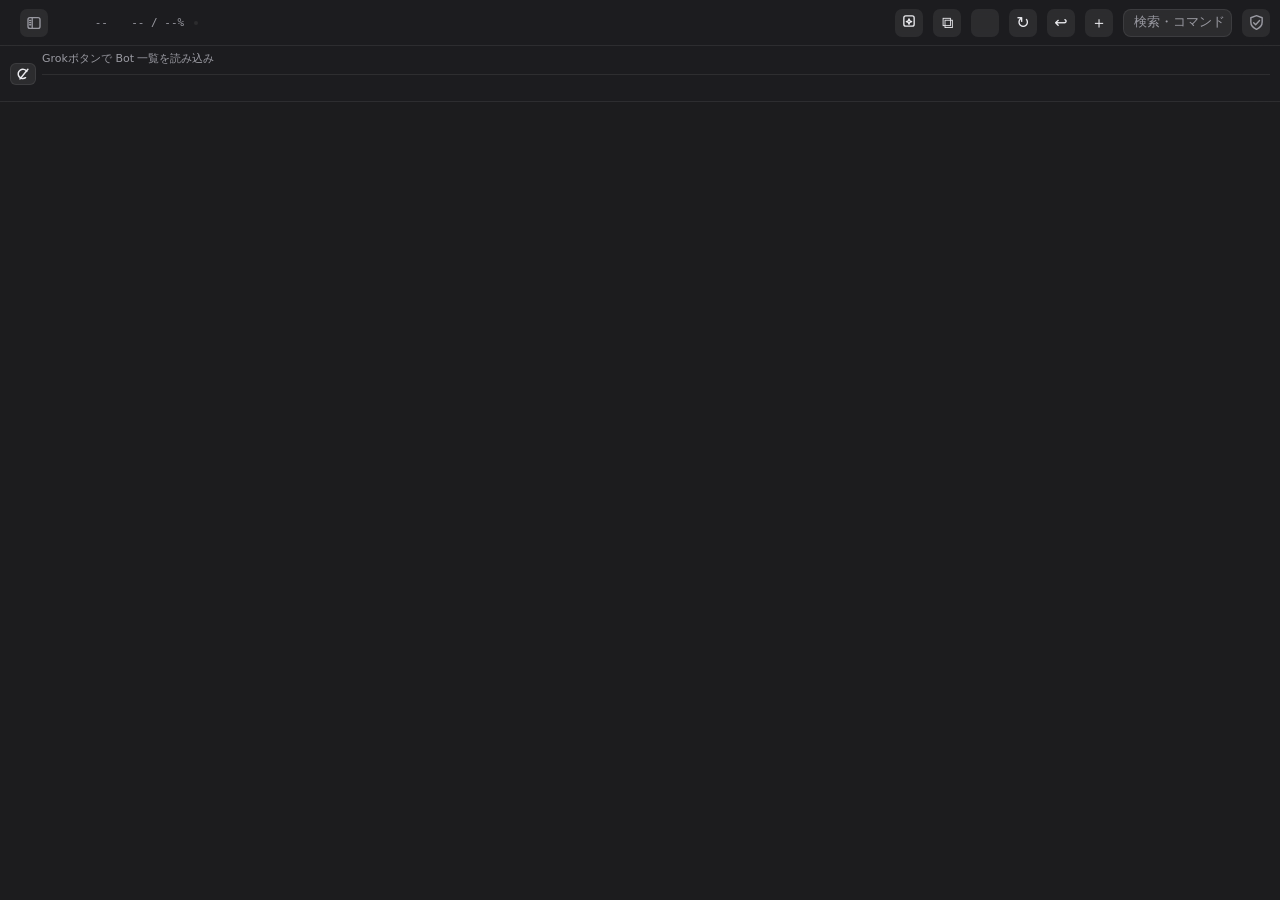
==== commit a6f01e89: "Sync from private main (4c3f76d): sanitized (no personal bot URLs, names, settings or history)" ====
--- a/src/index.html
+++ b/src/index.html
@@ -17,7 +17,7 @@
   <button class="icon-btn" id="sync-cols" data-tip="上下の幅を同期" data-tip-desc="上下のペインの幅をそろえます。" aria-label="上下の幅を同期"></button>
   <button class="icon-btn" id="reload-all" data-tip="すべて再読み込み" data-tip-desc="すべてのペインを読み込み直します。" aria-label="すべてのペインを再読み込み">↻</button>
   <button class="icon-btn" id="reopen" data-tip="閉じたペインを開く" data-tip-desc="最後に閉じたペインを開き直します。" aria-label="閉じたペインを開き直す">↩</button>
-  <button class="icon-btn" id="add" data-tip="新しいペイン" data-tip-desc="新しいペインを追加します。" aria-label="新しいペインを追加">＋</button>
+  <button class="icon-btn" id="add" data-tip="新しいペイン" data-tip-desc="新しいペインを追加します。" data-tip-detail="右クリックでアカウント（A / B）を選べます。" aria-label="新しいペインを追加">＋</button>
   <button class="pill" id="cmdk" data-tip="検索・コマンド" data-tip-desc="ペインや操作を検索します。" aria-label="検索・コマンドを開く"><span>検索・コマンド</span><kbd>⌘K</kbd></button>
   <button class="pill usage" id="u-codex" data-kind="codex" hidden><span class="uico"></span><span class="uval">--</span></button>
   <button class="pill usage" id="u-claude" data-kind="claude" hidden><span class="uico"></span><span class="uval">--</span></button>
@@ -26,8 +26,8 @@
   <button class="pill usage" id="usage" data-kind="grok" hidden><span class="uico"></span><span class="uval">--</span></button>
   <button class="icon-btn icon-only" id="approve-btn" data-tip="右上ボタンのBot" data-tip-desc="右クリックまたはクリックでBotのリンクを設定します。" aria-label="右上ボタンのBot"><svg viewBox="0 0 18 18" width="17" height="17" fill="none" stroke="currentColor" stroke-width="1.5" stroke-linecap="round" stroke-linejoin="round"><path d="M9 1.8 15 4v4.6c0 3.6-2.5 6.2-6 7.6-3.5-1.4-6-4-6-7.6V4z"/><path d="M6 9.2l2.1 2.1L12.2 7"/></svg><span id="approve-label" hidden></span></button>
 </header>
-<nav id="favbar" aria-label="Grok Bot・お気に入り"><button id="fav-star" aria-label="Grok：Bot一覧を読み込み直す" data-tip="Bot一覧を更新" data-tip-desc="GrokのBot一覧を読み込み直します。"><svg viewBox="0 0 16 16" width="14" height="14" fill="none" stroke="currentColor" stroke-width="1.7" stroke-linecap="round"><path d="M12.3 5.1A5.3 5.3 0 1 0 10.9 12.2"/><path d="M4.6 13.6 13.6 2.6"/></svg></button><span id="gbar-note" role="status"></span><div id="favs"></div><span id="fav-hint">Grokボタンで Bot 一覧を読み込み</span></nav>
+<nav id="favbar" aria-label="Grok Bot・お気に入り"><button id="fav-star" aria-label="Grok：Bot一覧を読み込み直す" data-tip="Bot一覧を更新" data-tip-desc="GrokのBot一覧を読み込み直します。"><svg viewBox="0 0 16 16" width="14" height="14" fill="none" stroke="currentColor" stroke-width="1.7" stroke-linecap="round"><path d="M12.3 5.1A5.3 5.3 0 1 0 10.9 12.2"/><path d="M4.6 13.6 13.6 2.6"/></svg></button><span id="gbar-note" role="status"></span><div id="gbar-rows"><div class="grow"><div id="favs" aria-label="アカウント1（A）のBot"></div></div><div class="grow"><div id="favs-y" aria-label="アカウント2（B）のBot"></div></div></div><span id="fav-hint">Grokボタンで Bot 一覧を読み込み</span></nav>
 <div id="panes"></div>
 <div id="drop-hint"></div>
 <div id="splits"></div>
-<script src="tooltip-dom.js"></script><script src="tooltip-list.js"></script><script src="gbar-long-press.js"></script><script src="cpu-meter.js"></script><script src="local-icons.js"></script><script src="gbar-presence.js"></script><script src="gbar-mode.js"></script><script src="gbar-pages.js"></script><script src="renderer.js"></script><script src="tooltip-card.js"></script><script src="tooltip-controller.js"></script></body></html>
+<script src="tooltip-dom.js"></script><script src="tooltip-list.js"></script><script src="gbar-long-press.js"></script><script src="cpu-meter.js"></script><script src="local-icons.js"></script><script src="gbar-presence.js"></script><script src="gbar-mode.js"></script><script src="gbar-rows.js"></script><script src="gbar-pages.js"></script><script src="renderer.js"></script><script src="tooltip-card.js"></script><script src="tooltip-controller.js"></script></body></html>
--- a/src/style.css
+++ b/src/style.css
@@ -116,7 +116,7 @@
 @media (prefers-reduced-motion:reduce){*{animation:none!important;transition:none!important}}
 
 /* ---- favorites bar ---- */
-#favbar{position:fixed;left:0;right:0;top:46px;height:30px;display:flex;align-items:center;gap:6px;padding:0 10px;background:var(--bar);backdrop-filter:saturate(180%) blur(20px);border-bottom:1px solid var(--line);z-index:4}
+#favbar{position:fixed;left:0;right:0;top:46px;height:56px;display:flex;align-items:center;gap:6px;padding:0 10px;background:var(--bar);backdrop-filter:saturate(180%) blur(20px);border-bottom:1px solid var(--line);z-index:4}
 #favbar.drop-over{background:color-mix(in srgb,var(--accent) 18%,var(--bar))}
 /* the Grok button (reads the Bot list again; spins while it reads) + its short outcome; pins / favorites / grok.com's sections follow */
 #fav-star{display:grid;place-items:center;width:26px;height:22px;flex:none;padding:0;border:1px solid var(--line);border-radius:6px;background:var(--ctl);color:var(--text);transition:background .12s}
@@ -126,22 +126,31 @@
 @keyframes gspin{to{transform:rotate(360deg)}}
 #gbar-note{flex:none;max-width:360px;overflow:hidden;white-space:nowrap;text-overflow:ellipsis;color:var(--dim);font-size:11px}
 #gbar-note:empty{display:none}
+/* (2段, gbar-rows.js) one row per account: A (account1) above, B (アカウント2) below (no badge: the row says which); the bar is 2 rows high
+   (main.js TOPBAR). A row with no item while the other has some says "A 未ログイン" / "B 未ログイン" */
+#gbar-rows{flex:1;min-width:0;display:flex;flex-direction:column;align-self:stretch;justify-content:center}
+.grow{display:flex;align-items:center;gap:6px;height:27px;min-width:0}
+.grow+.grow{border-top:1px solid var(--line)}
+#favs-y.gnone::after,#favs.gnone::after{content:"A 未ログイン";flex:none;color:var(--dim);font-size:11px}
+#favs-y.gnone::after{content:"B 未ログイン"}
 /* one page of the bar at a time (renderer.js / gbar-pages.js): no sideways scroll; a fixed height so a page change never resizes it */
-#favs{display:flex;align-items:center;gap:4px;overflow:hidden;min-width:0;flex:1;height:22px}
-#gbar-next{margin-left:auto;color:var(--dim);font-size:11.5px}
-#gbar-next:hover{color:var(--text)}
-#fav-hint{color:var(--dim);font-size:11px;position:absolute;left:46px;pointer-events:none}
+#favs-y,#favs{display:flex;align-items:center;gap:4px;overflow:hidden;min-width:0;flex:1;height:22px}
+#gbar-next-y,#gbar-next{margin-left:auto;color:var(--dim);font-size:11.5px}
+#gbar-next-y:hover,#gbar-next:hover{color:var(--text)}
+#fav-hint{color:var(--dim);font-size:11px;position:absolute;left:42px;top:6px;pointer-events:none}
 #gbar-note:not(:empty)~#fav-hint{display:none!important}
-.fav-btn.gbot{max-width:136px;padding:0 7px 0 4px;border-color:transparent}
-.gic{width:16px;height:16px;border-radius:50%;flex:none;object-fit:cover}
-.gbot .fic{width:16px;height:16px;border-radius:50%}
+.fav-btn.gbot{max-width:152px;padding:0 7px;border-color:transparent}
+/* (2アカウント) the round account badge: A (account1) blue / B (アカウント2) yellow; first in the pane header (not in the bar) */
+.acct{flex:none;width:15px;height:15px;border-radius:50%;display:inline-grid;place-items:center;font-size:9.5px;font-weight:800;line-height:1;font-style:normal;pointer-events:auto}
+.acct-A{background:#2f6fed;color:#fff}
+.acct-B{background:#f5c518;color:#2b2100}
 /* Group frame stays inside the rounded button in every mode; no extra width for paging. Bots keep the same invisible border geometry. */
 .fav-btn.gbot.grp{box-shadow:inset 0 0 0 1px color-mix(in srgb,var(--dim) 75%,transparent)}
 /* Open/active frames use the existing border space in every mode, so pages never shift.
    Active: the border + a second inner pixel and a small glow. Groups keep a separate inset frame. */
-#favs .fav-btn.gopen{border-color:var(--accent)}
-#favs .fav-btn.gactive{border-color:var(--accent);box-shadow:inset 0 0 0 1px var(--accent),0 0 4px color-mix(in srgb,var(--accent) 65%,transparent)}
-#favs .fav-btn.gactive.grp{box-shadow:inset 0 0 0 1px var(--accent),inset 0 0 0 2px color-mix(in srgb,var(--dim) 75%,transparent),0 0 4px color-mix(in srgb,var(--accent) 65%,transparent)}
+#favs-y .fav-btn.gopen,#favs .fav-btn.gopen{border-color:var(--accent)}
+#favs-y .fav-btn.gactive,#favs .fav-btn.gactive{border-color:var(--accent);box-shadow:inset 0 0 0 1px var(--accent),0 0 4px color-mix(in srgb,var(--accent) 65%,transparent)}
+#favs-y .fav-btn.gactive.grp,#favs .fav-btn.gactive.grp{box-shadow:inset 0 0 0 1px var(--accent),inset 0 0 0 2px color-mix(in srgb,var(--dim) 75%,transparent),0 0 4px color-mix(in srgb,var(--accent) 65%,transparent)}
 .gsec{position:relative;display:inline-flex;align-items:center;gap:3px;flex:none;padding:0 4px;border:0;border-radius:4px;background:transparent;color:var(--dim);font-size:10px;font-weight:600;white-space:nowrap;cursor:pointer}
 .gsec:hover{background:var(--ctl);color:var(--text)}
 .gsec:focus-visible{outline:1px solid var(--accent);outline-offset:1px}
@@ -152,18 +161,16 @@
 .gsec.gcollapsed::after{background:var(--badge)}
 .gsec.gcollapsed.gopen::before,.gsec.gcollapsed.gunread::after{display:inline-block}
 .gsep{flex:none;width:1px;height:16px;margin:0 4px;background:var(--line2)}
-/* 表示モード (right-click on the Grok button; gbar-mode.js): セミコンパクト = icon + a name of 4 units, smaller headings; コンパクト = the icon only
-   (none: its first letter), headings of 2 units; 次へ › stays as it is. Every mode is measured again for the pages (the class is set before) */
-#favs.gm-semi .fav-btn:not(#gbar-next){padding:0 6px}
-#favs.gm-semi .fav-btn.gbot{padding:0 6px 0 3px;gap:4px}
-#favs.gm-compact .fav-btn:not(#gbar-next){padding:0 3px;gap:0}
-#favs.gm-semi .gsec,#favs.gm-compact .gsec{font-size:9px;padding:0 3px}
-.fav-btn{display:flex;align-items:center;gap:5px;width:auto;max-width:96px;overflow:hidden;white-space:nowrap;flex:none;height:22px;border:1px solid var(--line);background:var(--ctl);border-radius:6px;padding:0 8px;color:var(--text);transition:background .12s,transform .12s}
+/* 表示モード (right-click on the Grok button; gbar-mode.js): セミコンパクト = a name of 4 units, smaller headings; コンパクト = a name of 2 units,
+   headings of 2 units; 次へ › stays as it is. Every mode is measured again for the pages (the class is set before) */
+#favs-y.gm-semi .fav-btn:not(#gbar-next-y),#favs.gm-semi .fav-btn:not(#gbar-next){padding:0 6px}
+#favs-y.gm-compact .fav-btn:not(#gbar-next-y),#favs.gm-compact .fav-btn:not(#gbar-next){padding:0 3px;gap:0}
+#favs-y.gm-semi .gsec,#favs-y.gm-compact .gsec,#favs.gm-semi .gsec,#favs.gm-compact .gsec{font-size:9px;padding:0 3px}
+.fav-btn{display:flex;align-items:center;gap:5px;width:auto;max-width:112px;overflow:hidden;white-space:nowrap;flex:none;height:22px;border:1px solid var(--line);background:var(--ctl);border-radius:6px;padding:0 8px;color:var(--text);transition:background .12s,transform .12s}
 .fav-btn:hover{background:var(--ctl-hi)}
 .fav-btn:active{transform:scale(.97)}
 .fav-btn.drop-over{outline:2px dashed var(--accent)}
 .fav-btn.drag-src{opacity:.5}
-.fic{width:14px;height:14px;border-radius:4px;background:var(--ctl-hi);font-size:9px;font-weight:700;display:grid;place-items:center;flex:none;color:var(--dim)}
 .flabel{flex:1;min-width:0;overflow:hidden;white-space:nowrap;text-overflow:clip;text-align:left;font-size:11.5px}
 .cfav.ccount{min-width:14px;width:auto;height:14px;padding:0 3px;border-radius:7px;background:#8e8e93;color:#fff;font-size:10px;font-weight:700;line-height:14px;font-variant-numeric:tabular-nums}
 .cfav.ccount.hot{background:var(--glow)}
